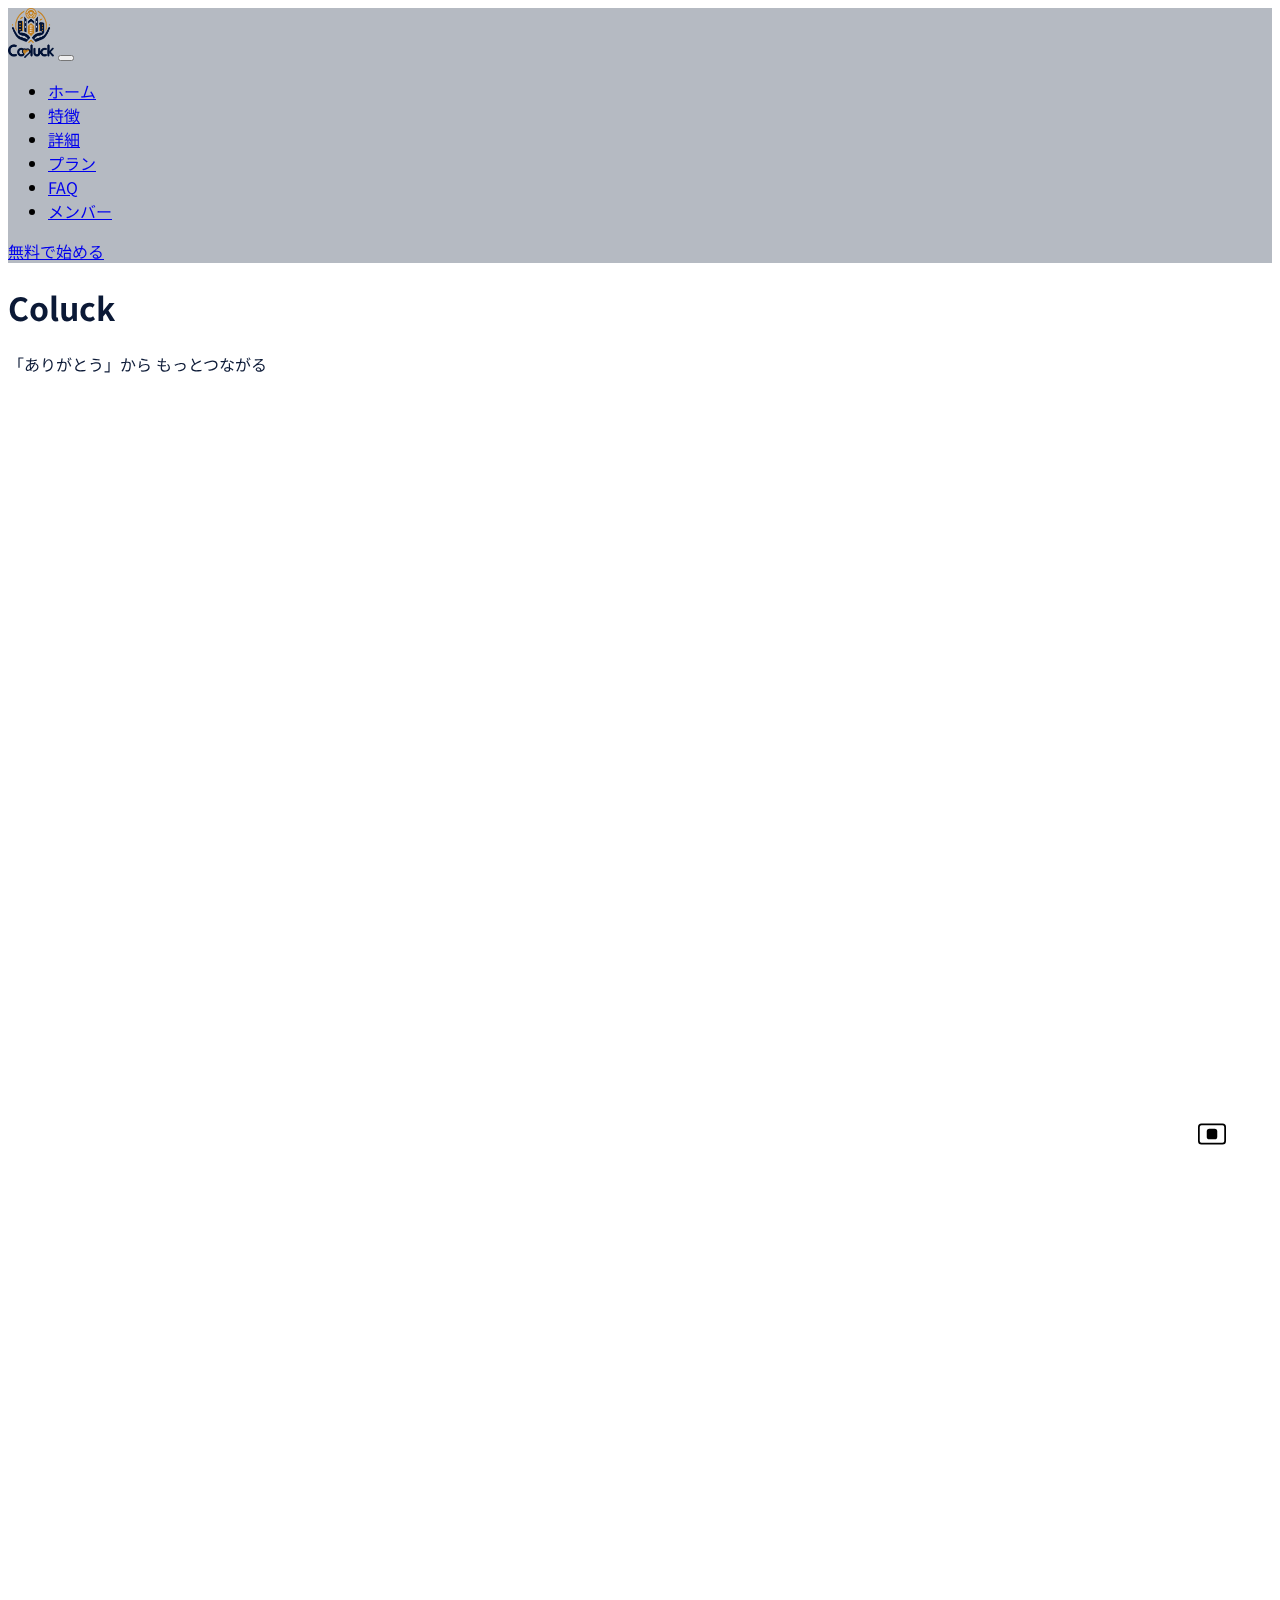
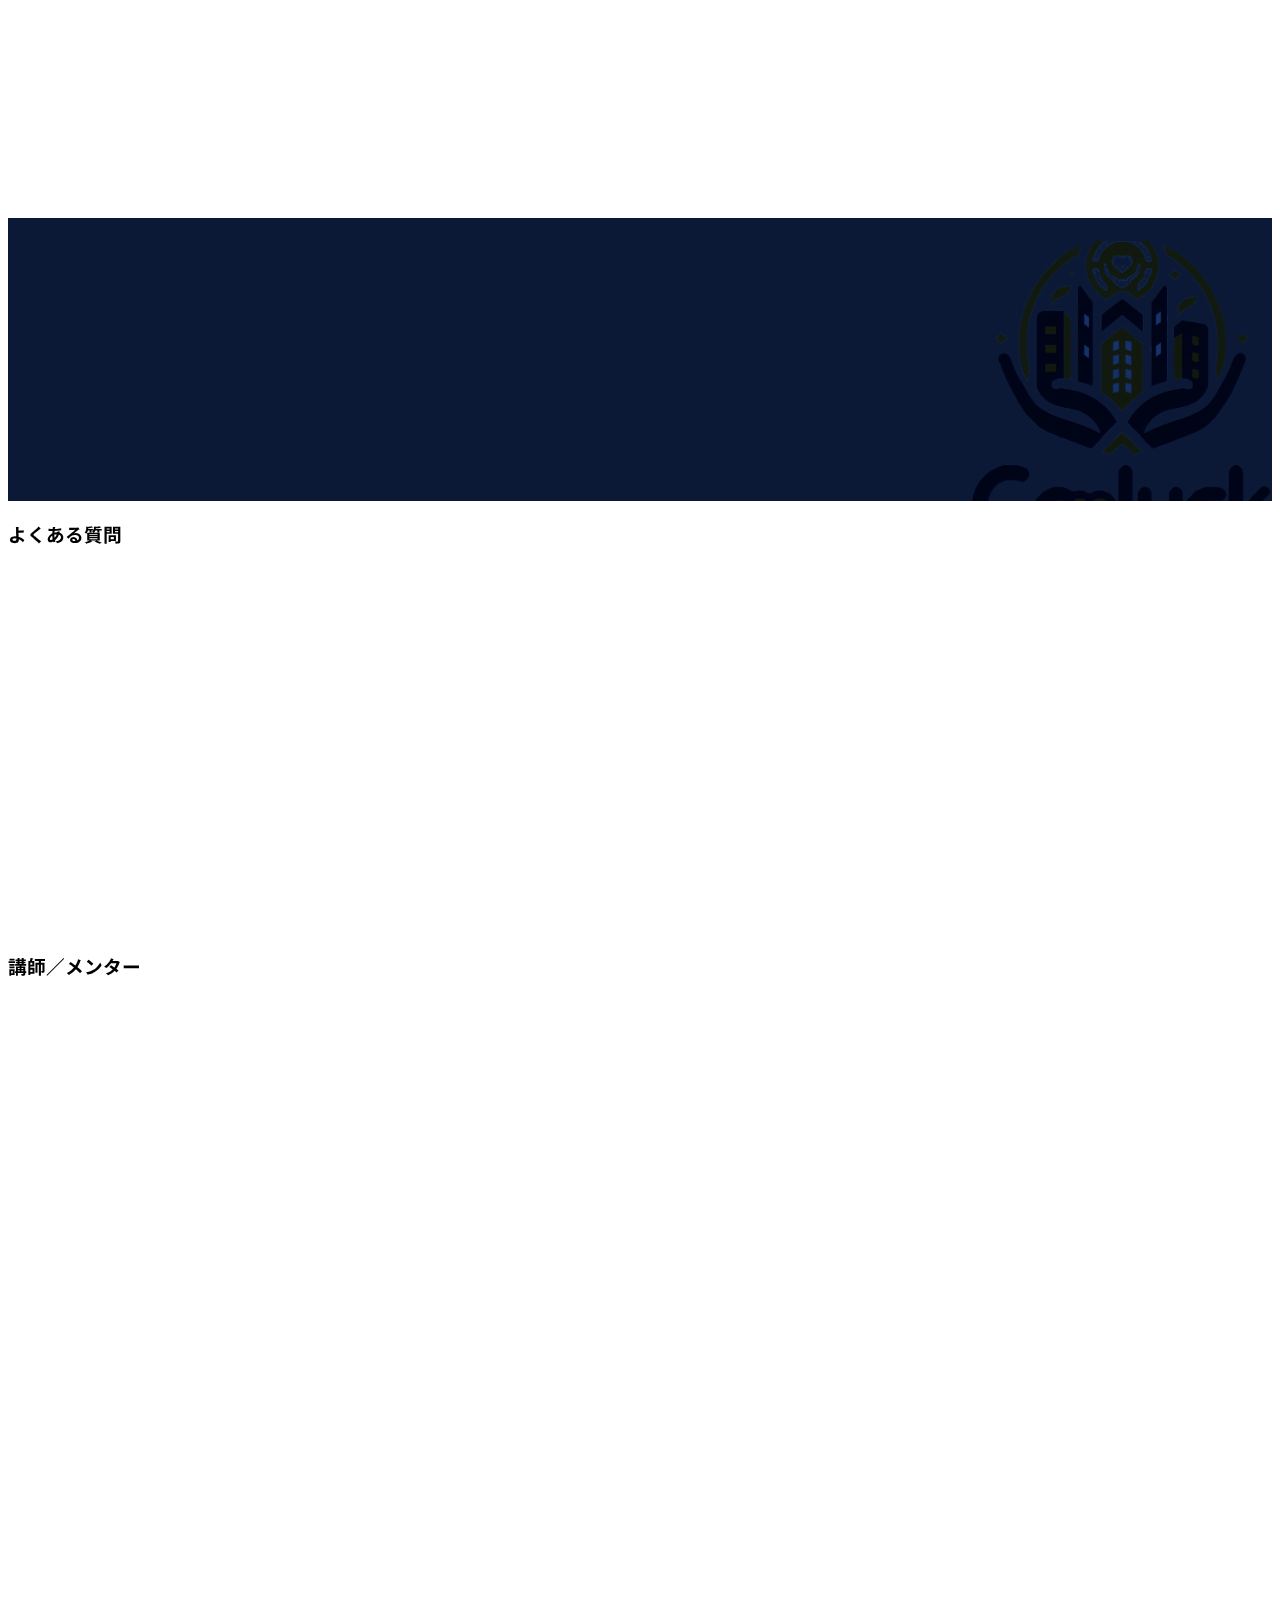
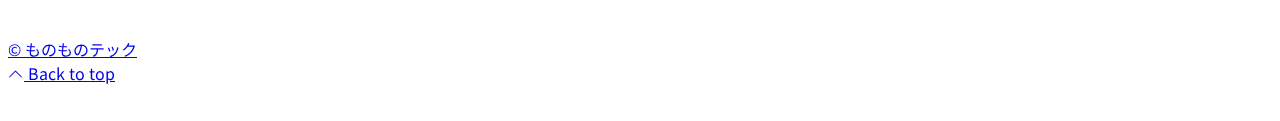
==== index.html @ 4c118c37 "トップアップまで" ====
<!DOCTYPE html>
<html lang="jp" style="scroll-padding-top:50px;">
<head>
    <meta charset="UTF-8">
    <meta http-equiv="X-UA-Compatible" content="IE=edge">
    <meta name="viewport" content="width=device-width, initial-scale=1.0">
    <meta name="description" content="Coluckの紹介サイトです">
    <meta property="og:type" content="website">
    <meta property="og:url" content="https://kotmyn0812.github.io/coluck-lp-demo/">
    <meta property="og:title" content="Coluck">
    <meta property="og:description" content="Coluckの紹介サイトです">
    <meta property="og:image" content="">
    <title>Coluck</title>
    <link href="https://cdn.jsdelivr.net/npm/bootstrap@5.3.0/dist/css/bootstrap.min.css" rel="stylesheet" integrity="sha384-9ndCyUaIbzAi2FUVXJi0CjmCapSmO7SnpJef0486qhLnuZ2cdeRhO02iuK6FUUVM" crossorigin="anonymous">
    <link rel="stylesheet" href="https://cdn.jsdelivr.net/npm/bootstrap-icons@1.10.5/font/bootstrap-icons.css">
    <link rel="stylesheet" href="https://unpkg.com/aos@next/dist/aos.css">
    <link rel="stylesheet" href="./assets/css/index.css">
    <link rel="icon" href="./favicon.ico">
    <script src="./assets/js/common.js" defer></script>
</head>

<body>
    <header class="l-header"></header>

    <!-- HERO -->
    <section id="hero">
        <div class="video-wrapper">
            <video id="mainv" src="/assets/img/top_movie.mp4" autoplay loop muted playsinline></video>
            <div class="video-text" style="background-color: rgba(255, 255, 255, 0.3);">
                <div class="text-white vh-100 align-items-end d-flex">
                    <div class="container overflow-hidden">
                        <h1 class="p-mainv__ttl display-1">Coluck</h1>
                        <p class="p-mainv__lead lead">「ありがとう」から もっとつながる</p>
                        <div class="p-mainv__btn-inner">
                            <button class="p-mainv__btn" data-play><img src="/assets/img/stop.svg" alt="stop" width="28" height="28" data-btnimg></button>
                        </div>
                    </div>
                </div>
            </div>
        </div>
    </section>


    <!-- SHOWCASES -->
    <section class="bg-white py-5" id="showcases">
        <div class="container overflow-hidden">
            <div class="row align-items-center">
                <div class="col-lg-6 order-lg-1 text-center" data-aos="zoom-in-right">
                    <img class="img-fluid" src="/assets/img/app_profile.png" width="200" height="398" decoding="async">
                </div>
                <div class="col-lg-6 order-lg-2" data-aos="fade-left">
                    <h2 class="p-ttl2">特徴<span class="p-ttl2__en">Features</span></h2>
                    <ul>
                        <li>簡単に「感謝」を伝えられる</li>
                        <li>もらって嬉しい</li>
                        <li>グル－プのみんなの動きが見える</li>
                    </ul>
                    <div class="">
                        <a href="./application.html" class="btn btn-top ">詳細ページへ</a>
                    </div>
                </div>
            </div>
        </div>
    </section>

    <!-- CTA -->
    <section class="bg-key py-5 p-app">
        <div class="container overflow-hidden" data-aos="zoom-in">
            <div class="row text-center">
                <div class="col">
                    <h2 class="py-5 text-white">アプリダウンロード</h2>
                    <div class="container">
                        <div class="row justify-content-center">
                            <div class="col-3"><i class="bi bi-apple fs-2 text-white"></i><p class="text-white">MacOS</p><a href="未設定" class="btn btn-outline-light">ダウンロード</a></div>
                            <div class="col-3"><i class="bi bi-windows fs-2 text-white"></i><p class="text-white">Windows</p><a href="未設定" class="btn btn-outline-light ">ダウンロード</a></div>
                        </div>
                    </div>
                </div>
            </div>
        </div>
    </section>

    <!-- FAQ -->
    <section class="bg-white py-5" id="faq">
        <div class="container overflow-hidden">
            <div class="row text-center">
                <h3 class="mb-4">よくある質問</h3>
            </div>
            <div class="row align-items-center">
                <div class="col-lg-5 mb-3" data-aos="zoom-in-right">
                    <img class="img-fluid" src="https://doodleipsum.com/700x394/flat?i=bcfd79692eeea887b9f20887c5a3a401">
                </div>
                <div class="col-lg-7" data-aos="fade-left">
                    <div class="accordion" id="accordionFAQ">
                        <div class="accordion-item">
                            <h2 class="accordion-header" id="heading1">
                                <button class="accordion-button collapsed" type="button" data-bs-toggle="collapse" data-bs-target="#collapse1" aria-expanded="false" aria-controls="collapse1">
                                    <p>Q. コンテンツは最後まで無料で学習可能なのでしょうか？</p>
                                </button>
                            </h2>
                            <div id="collapse1" class="accordion-collapse collapse" aria-labelledby="heading1" data-bs-parent="#accordionFAQ">
                                <div class="accordion-body">
                                    A. 登録するだけで最後まで無料で学習できます。
                                </div>
                            </div>
                        </div>
                        <div class="accordion-item">
                            <h2 class="accordion-header" id="heading2">
                                <button class="accordion-button collapsed" type="button" data-bs-toggle="collapse" data-bs-target="#collapse2" aria-expanded="false" aria-controls="collapse2">
                                    <p>Q. 登録にはお金がかかりますか？</p>
                                </button>
                            </h2>
                            <div id="collapse2" class="accordion-collapse collapse" aria-labelledby="heading2" data-bs-parent="#accordionFAQ">
                                <div class="accordion-body">
                                    A. 登録は無料です。入会金や年会費などもかかりません。
                                </div>
                            </div>
                        </div>
                        <div class="accordion-item">
                            <h2 class="accordion-header" id="heading3">
                                <button class="accordion-button collapsed" type="button" data-bs-toggle="collapse" data-bs-target="#collapse3" aria-expanded="false" aria-controls="collapse3">
                                    <p>Q. このページは何ですか？</p>
                                </button>
                            </h2>
                            <div id="collapse3" class="accordion-collapse collapse" aria-labelledby="heading3" data-bs-parent="#accordionFAQ">
                                <div class="accordion-body">
                                    A. 「Bootstrap超入門」コンテンツのサンプルページです。学ぶことでこのページが最終的に作れるようになります。
                                </div>
                            </div>
                        </div>
                    </div>
                </div>
            </div>
        </div>
    </section>

    <!-- TEAM -->
    <section class="bg-light p-5" id="team">
        <div class="container overflow-hidden">
            <div class="row text-center">
                <h3 class="mb-4">講師／メンター</h3>
            </div>
            <div class="row text-center">
                <div class="col-md-6 col-lg-3 mb-3" data-aos="fade-up" data-aos-delay="0">
                    <div class="bg-white border shadow p-4 h-100">
                        <img class="rounded-circle mb-3" src="https://doodleipsum.com/700x700/avatar-4?bg=87CEEB&i=3c872b28d4577889c194cbc98b672696" width="80">
                        <p class="text-secondary fw-bold">佐藤 太郎</p>
                        <p class="border-bottom">チーフエンジニア</p>
                        <p>本ページはサンプルであり、サポートメンバーは架空の人物です。</p>
                    </div>
                </div>
                <div class="col-md-6 col-lg-3 mb-3" data-aos="fade-up" data-aos-delay="100">
                    <div class="bg-white border shadow p-4 h-100">
                        <img class="rounded-circle mb-3" src="https://doodleipsum.com/700x700/avatar-4?bg=87CEEB&i=8de3b58cab71e0ce7d1e1081418edb62" width="80">
                        <p class="text-secondary fw-bold">鈴木 太郎</p>
                        <p class="border-bottom">エンジニア</p>
                        <p>本ページはサンプルであり、サポートメンバーは架空の人物です。</p>
                    </div>
                </div>
                <div class="col-md-6 col-lg-3 mb-3" data-aos="fade-up" data-aos-delay="200">
                    <div class="bg-white border shadow p-4 h-100">
                        <img class="rounded-circle mb-3" src="https://doodleipsum.com/700x700/avatar-4?bg=87CEEB&i=58e15545cbaaccdde1e619aa57b6f85f" width="80">
                        <p class="text-secondary fw-bold">高橋 花子</p>
                        <p class="border-bottom">デザイナー</p>
                        <p>本ページはサンプルであり、サポートメンバーは架空の人物です。</p>
                    </div>
                </div>
                <div class="col-md-6 col-lg-3 mb-3" data-aos="fade-up" data-aos-delay="300">
                    <div class="bg-white border shadow p-4 h-100">
                        <img class="rounded-circle mb-3" src="https://doodleipsum.com/700x700/avatar-4?bg=87CEEB&i=be176fd7d38de78c85dbfba873eb723a" width="80">
                        <p class="text-secondary fw-bold">田中 太郎</p>
                        <p class="border-bottom">アシスタント</p>
                        <p>本ページはサンプルであり、サポートメンバーは架空の人物です。</p>
                    </div>
                </div>
            </div>
        </div>
    </section>

    <footer class="l-footer"></footer>

    <script src="https://cdn.jsdelivr.net/npm/bootstrap@5.3.0/dist/js/bootstrap.bundle.min.js" integrity="sha384-geWF76RCwLtnZ8qwWowPQNguL3RmwHVBC9FhGdlKrxdiJJigb/j/68SIy3Te4Bkz" crossorigin="anonymous"></script>
    <script src="https://unpkg.com/aos@next/dist/aos.js"></script>
    <script>
    AOS.init({
        duration: 1000,
        once: true,
    });
</script>
</body>
</html>
---- assets/css/index.css ----
@import url("https://fonts.googleapis.com/css2?family=Noto+Sans+JP:wght@300;400;500;600&family=Roboto:wght@300;400;500;700&display=swap");

:root {
  --keyFonts: "Noto Sans JP", sans-serif;
  --keyEnFonts: "Roboto", sans-serif;
  --keyColor: #0B1936;
  --keySubColor: #AF7D30;
}

body {
  font-family: var(--keyFonts);
}

.bg-key {
	background-color: var(--keyColor) !important;
}

/* header */
.l-header__nav {
	background-color: rgba(11, 25, 54, 0.3);
}
/* header */

/* top */
.video-wrapper{
	width: 100%;
	height: 100vh;
	position: relative;
	top: 0;
	left: 0;
	overflow: hidden;
}

.video-wrapper video{
	min-width: 100%;
	min-height: 100%;
	width: auto;
	height: auto;
	position: absolute;
	top: 50%;
	left: 50%;
	transform: translateX(-50%) translateY(-50%);
}

.video-text {
	width: 100%;
	height: 100%;
	position: absolute;
}

.p-mainv__ttl {
	font-weight: bold;
	color: var(--keyColor);
}

.p-mainv__lead {
	color: var(--keyColor);
}

.p-mainv__btn-inner {
	position: absolute;
	bottom: 10px;
	right: 40px;
}

.p-mainv__btn {
	background-color: transparent;
	border: none;
}

.p-ttl2 {
	display: inline-block;
	position: relative;
	font-weight: bold;
	font-size: 40px;
}

.p-ttl2__en {
	font-weight: bold;
	color: #1B89EF;
	opacity: 0.2;
	font-size: 50px;
	font-family: var(--keyEnFonts);
	position: absolute;
	left: calc(100% - 20px);
	bottom: calc(100% - 40px);
}

.btn-top {
	background-color: var(--keyColor);
	color: #fff;
	border: var(--keyColor) 1px solid;

	&:hover {
		border: var(--keyColor) 1px solid;
		color: var(--keyColor);
		background-color: #fff;
	}
}

.p-app {
	position: relative;
	overflow: hidden;

	&::after {
		position: absolute;
		bottom: -40px;
		mix-blend-mode: overlay;
		right: 0;
		display: block;
		width: 300px;
		height: 300px;
		margin: auto;
		content: '';
		background: url("/assets/img/logo.png") center no-repeat;
		background-size: 100% auto;
	}
}
/* top */
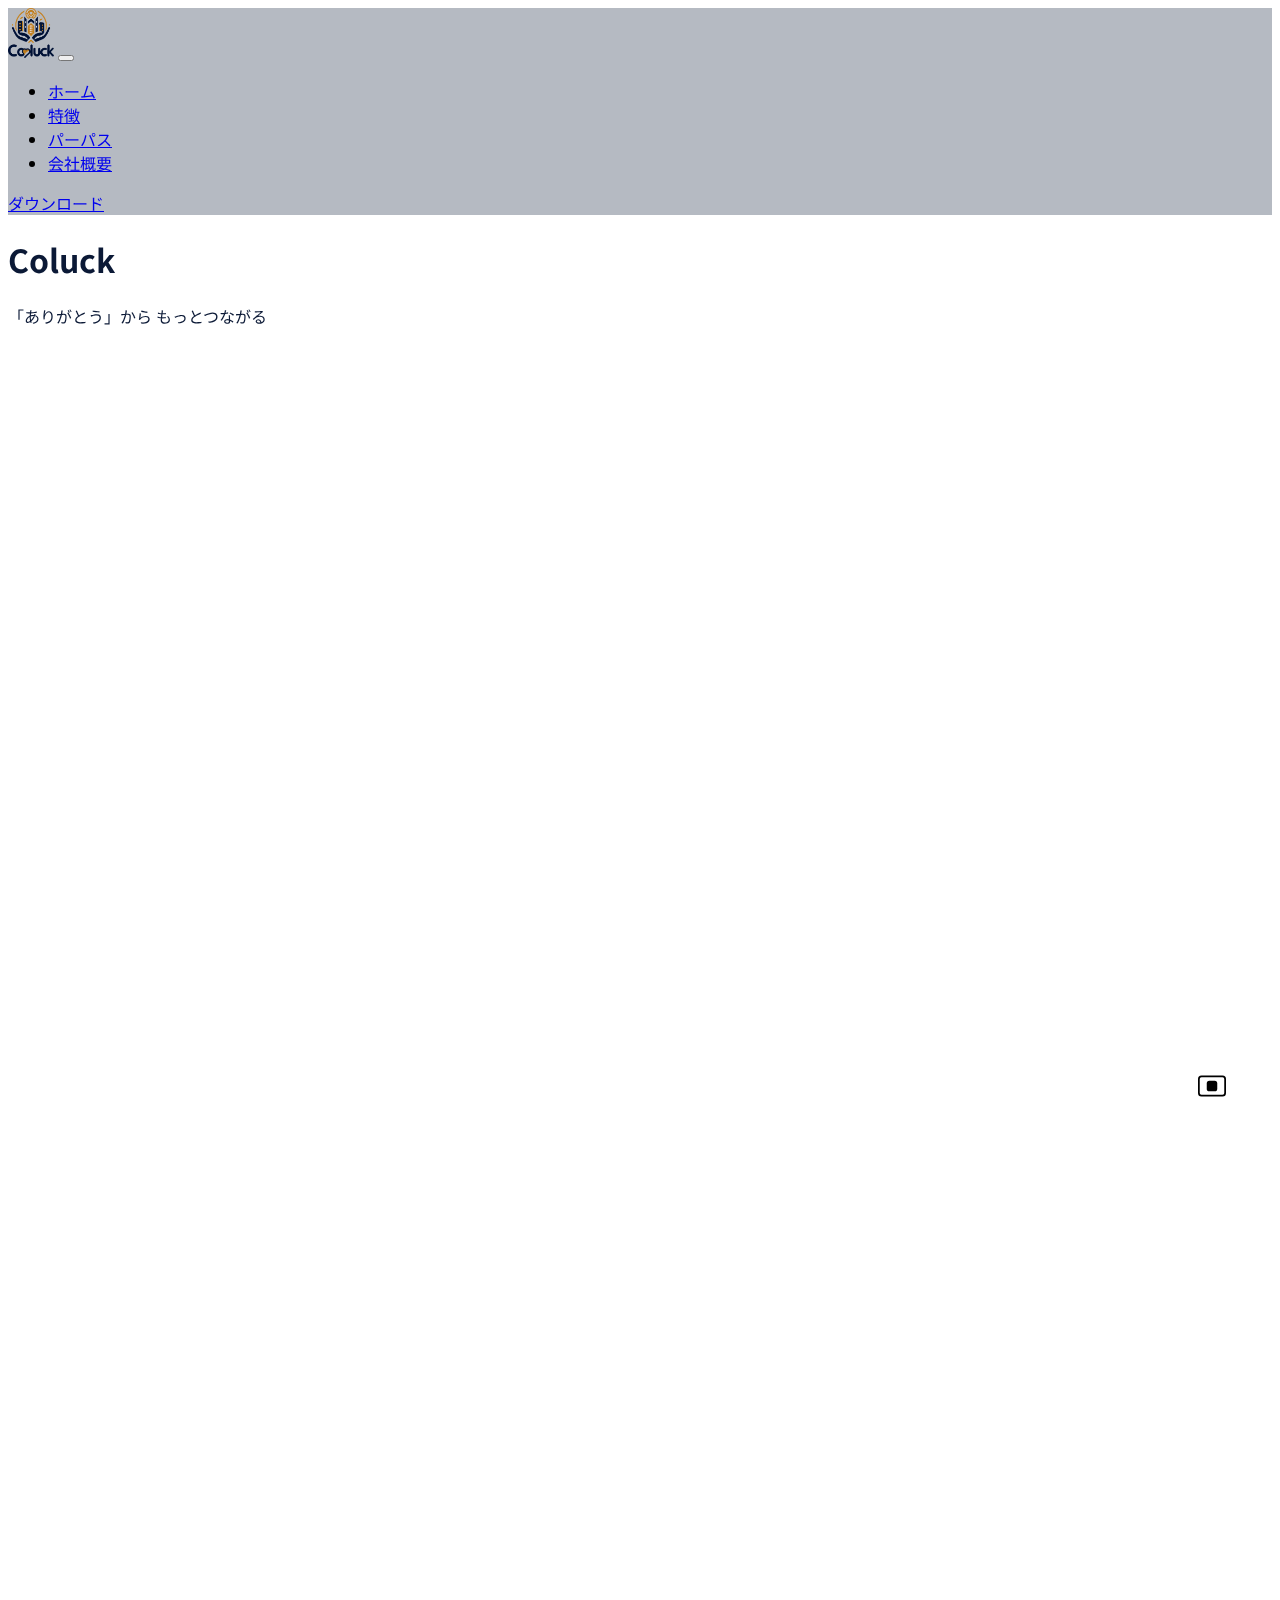
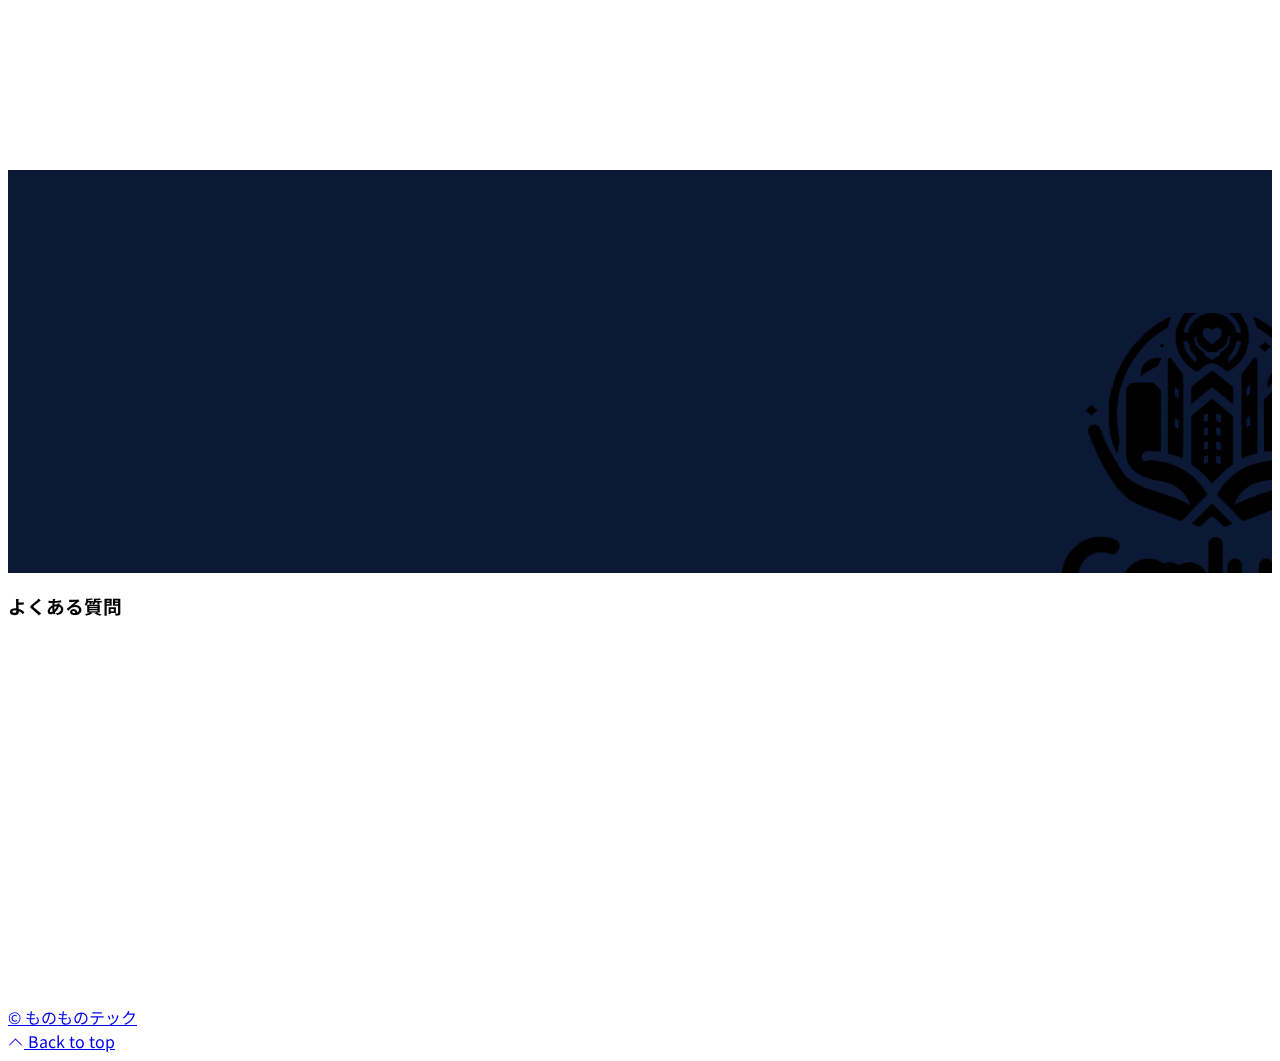
==== commit 5f7525f9: "header" ====
--- a/index.html
+++ b/index.html
@@ -64,7 +64,7 @@
     </section>
 
     <!-- CTA -->
-    <section class="bg-key py-5 p-app">
+    <section class="bg-key  p-app pt-0">
         <div class="container overflow-hidden" data-aos="zoom-in">
             <div class="row text-center">
                 <div class="col">
@@ -134,49 +134,6 @@
         </div>
     </section>
 
-    <!-- TEAM -->
-    <section class="bg-light p-5" id="team">
-        <div class="container overflow-hidden">
-            <div class="row text-center">
-                <h3 class="mb-4">講師／メンター</h3>
-            </div>
-            <div class="row text-center">
-                <div class="col-md-6 col-lg-3 mb-3" data-aos="fade-up" data-aos-delay="0">
-                    <div class="bg-white border shadow p-4 h-100">
-                        <img class="rounded-circle mb-3" src="https://doodleipsum.com/700x700/avatar-4?bg=87CEEB&i=3c872b28d4577889c194cbc98b672696" width="80">
-                        <p class="text-secondary fw-bold">佐藤 太郎</p>
-                        <p class="border-bottom">チーフエンジニア</p>
-                        <p>本ページはサンプルであり、サポートメンバーは架空の人物です。</p>
-                    </div>
-                </div>
-                <div class="col-md-6 col-lg-3 mb-3" data-aos="fade-up" data-aos-delay="100">
-                    <div class="bg-white border shadow p-4 h-100">
-                        <img class="rounded-circle mb-3" src="https://doodleipsum.com/700x700/avatar-4?bg=87CEEB&i=8de3b58cab71e0ce7d1e1081418edb62" width="80">
-                        <p class="text-secondary fw-bold">鈴木 太郎</p>
-                        <p class="border-bottom">エンジニア</p>
-                        <p>本ページはサンプルであり、サポートメンバーは架空の人物です。</p>
-                    </div>
-                </div>
-                <div class="col-md-6 col-lg-3 mb-3" data-aos="fade-up" data-aos-delay="200">
-                    <div class="bg-white border shadow p-4 h-100">
-                        <img class="rounded-circle mb-3" src="https://doodleipsum.com/700x700/avatar-4?bg=87CEEB&i=58e15545cbaaccdde1e619aa57b6f85f" width="80">
-                        <p class="text-secondary fw-bold">高橋 花子</p>
-                        <p class="border-bottom">デザイナー</p>
-                        <p>本ページはサンプルであり、サポートメンバーは架空の人物です。</p>
-                    </div>
-                </div>
-                <div class="col-md-6 col-lg-3 mb-3" data-aos="fade-up" data-aos-delay="300">
-                    <div class="bg-white border shadow p-4 h-100">
-                        <img class="rounded-circle mb-3" src="https://doodleipsum.com/700x700/avatar-4?bg=87CEEB&i=be176fd7d38de78c85dbfba873eb723a" width="80">
-                        <p class="text-secondary fw-bold">田中 太郎</p>
-                        <p class="border-bottom">アシスタント</p>
-                        <p>本ページはサンプルであり、サポートメンバーは架空の人物です。</p>
-                    </div>
-                </div>
-            </div>
-        </div>
-    </section>
-
     <footer class="l-footer"></footer>
 
     <script src="https://cdn.jsdelivr.net/npm/bootstrap@5.3.0/dist/js/bootstrap.bundle.min.js" integrity="sha384-geWF76RCwLtnZ8qwWowPQNguL3RmwHVBC9FhGdlKrxdiJJigb/j/68SIy3Te4Bkz" crossorigin="anonymous"></script>
--- a/assets/css/index.css
+++ b/assets/css/index.css
@@ -101,12 +101,13 @@
 .p-app {
 	position: relative;
 	overflow: hidden;
+	padding-block: 60px;
 
 	&::after {
 		position: absolute;
 		bottom: -40px;
-		mix-blend-mode: overlay;
-		right: 0;
+		mix-blend-mode: color-burn;
+		right: -90px;
 		display: block;
 		width: 300px;
 		height: 300px;
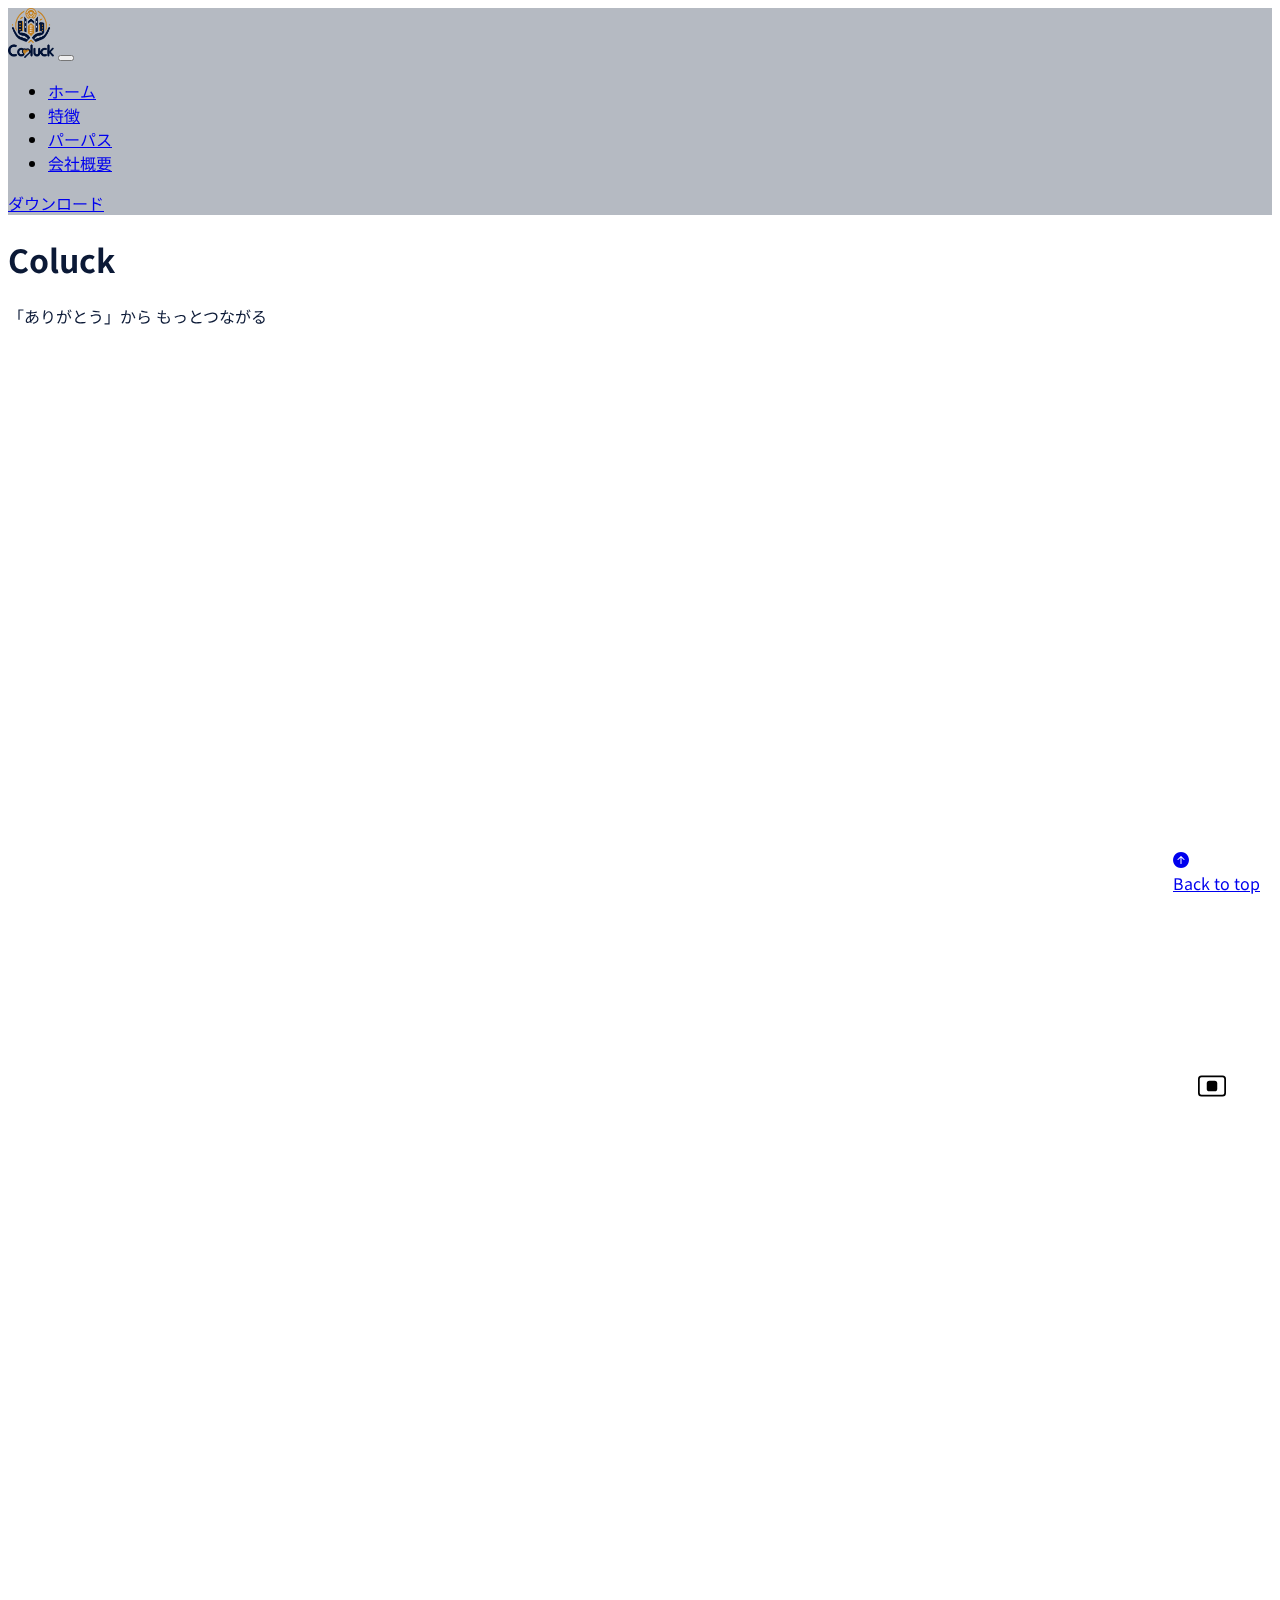
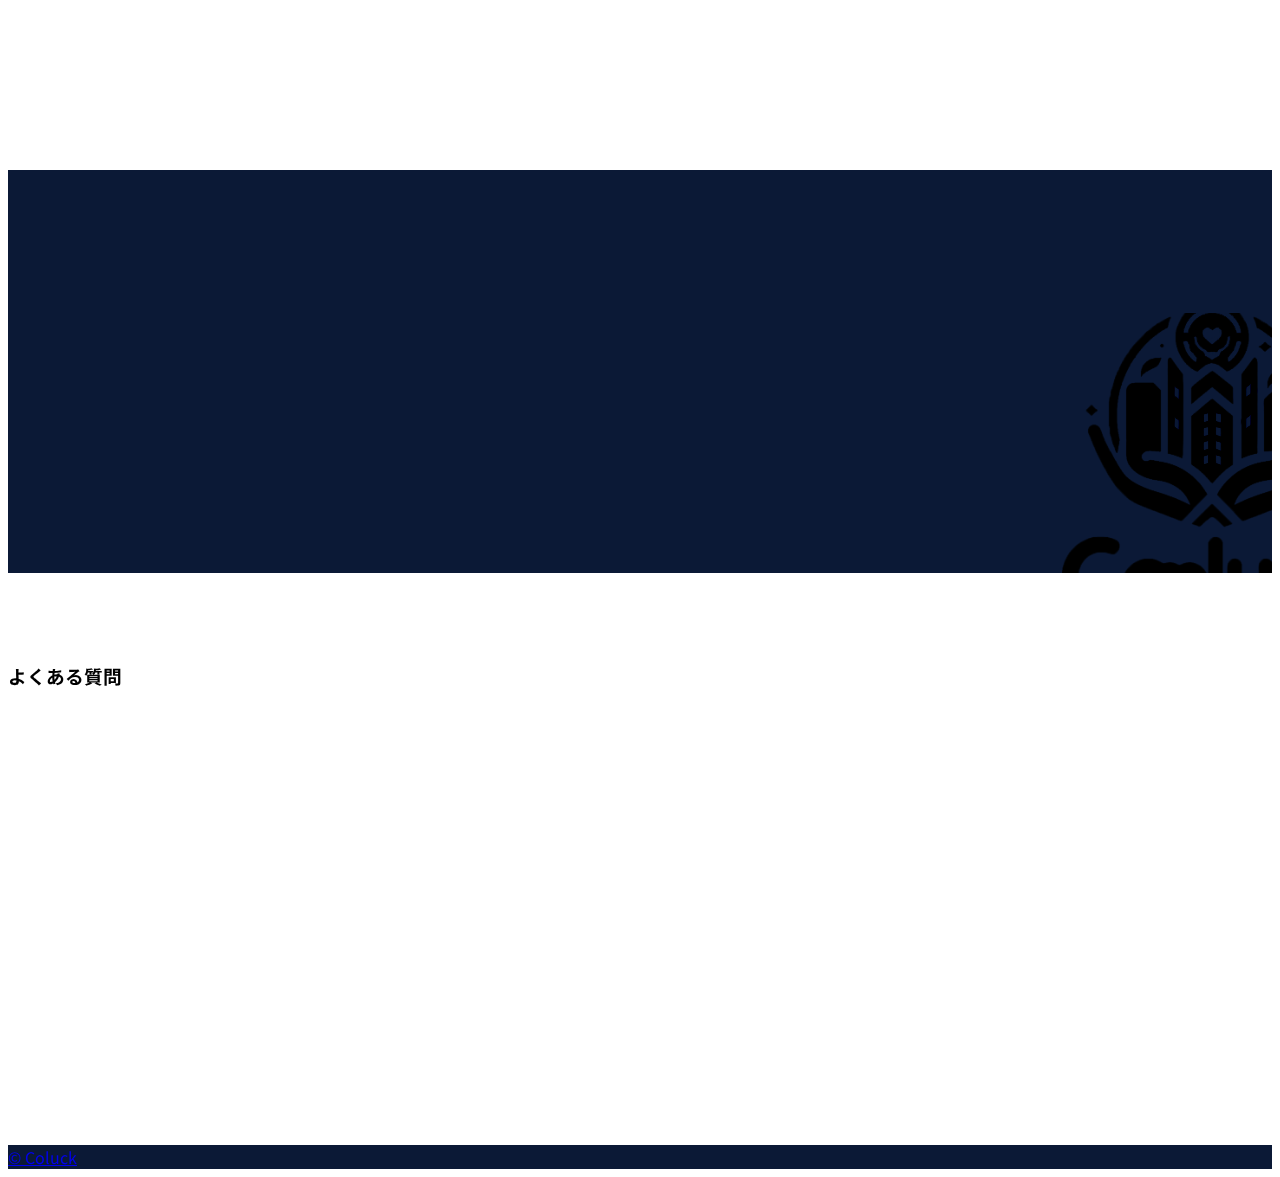
==== commit a20a9aff: "確認" ====
--- a/index.html
+++ b/index.html
@@ -81,7 +81,7 @@
     </section>
 
     <!-- FAQ -->
-    <section class="bg-white py-5" id="faq">
+    <section class="bg-white py-6" id="faq">
         <div class="container overflow-hidden">
             <div class="row text-center">
                 <h3 class="mb-4">よくある質問</h3>
--- a/assets/css/index.css
+++ b/assets/css/index.css
@@ -13,6 +13,10 @@
 
 .bg-key {
 	background-color: var(--keyColor) !important;
+}
+
+.py-6 {
+	padding-block: 70px;
 }
 
 /* header */
@@ -118,3 +122,18 @@
 	}
 }
 /* top */
+
+/* footer */
+.page-top_container {
+	position: relative;
+}
+.page-top {
+	position: fixed;
+	right: 20px;
+	bottom: 20px;
+
+	&.is-hide {
+
+	}
+}
+/* footer */
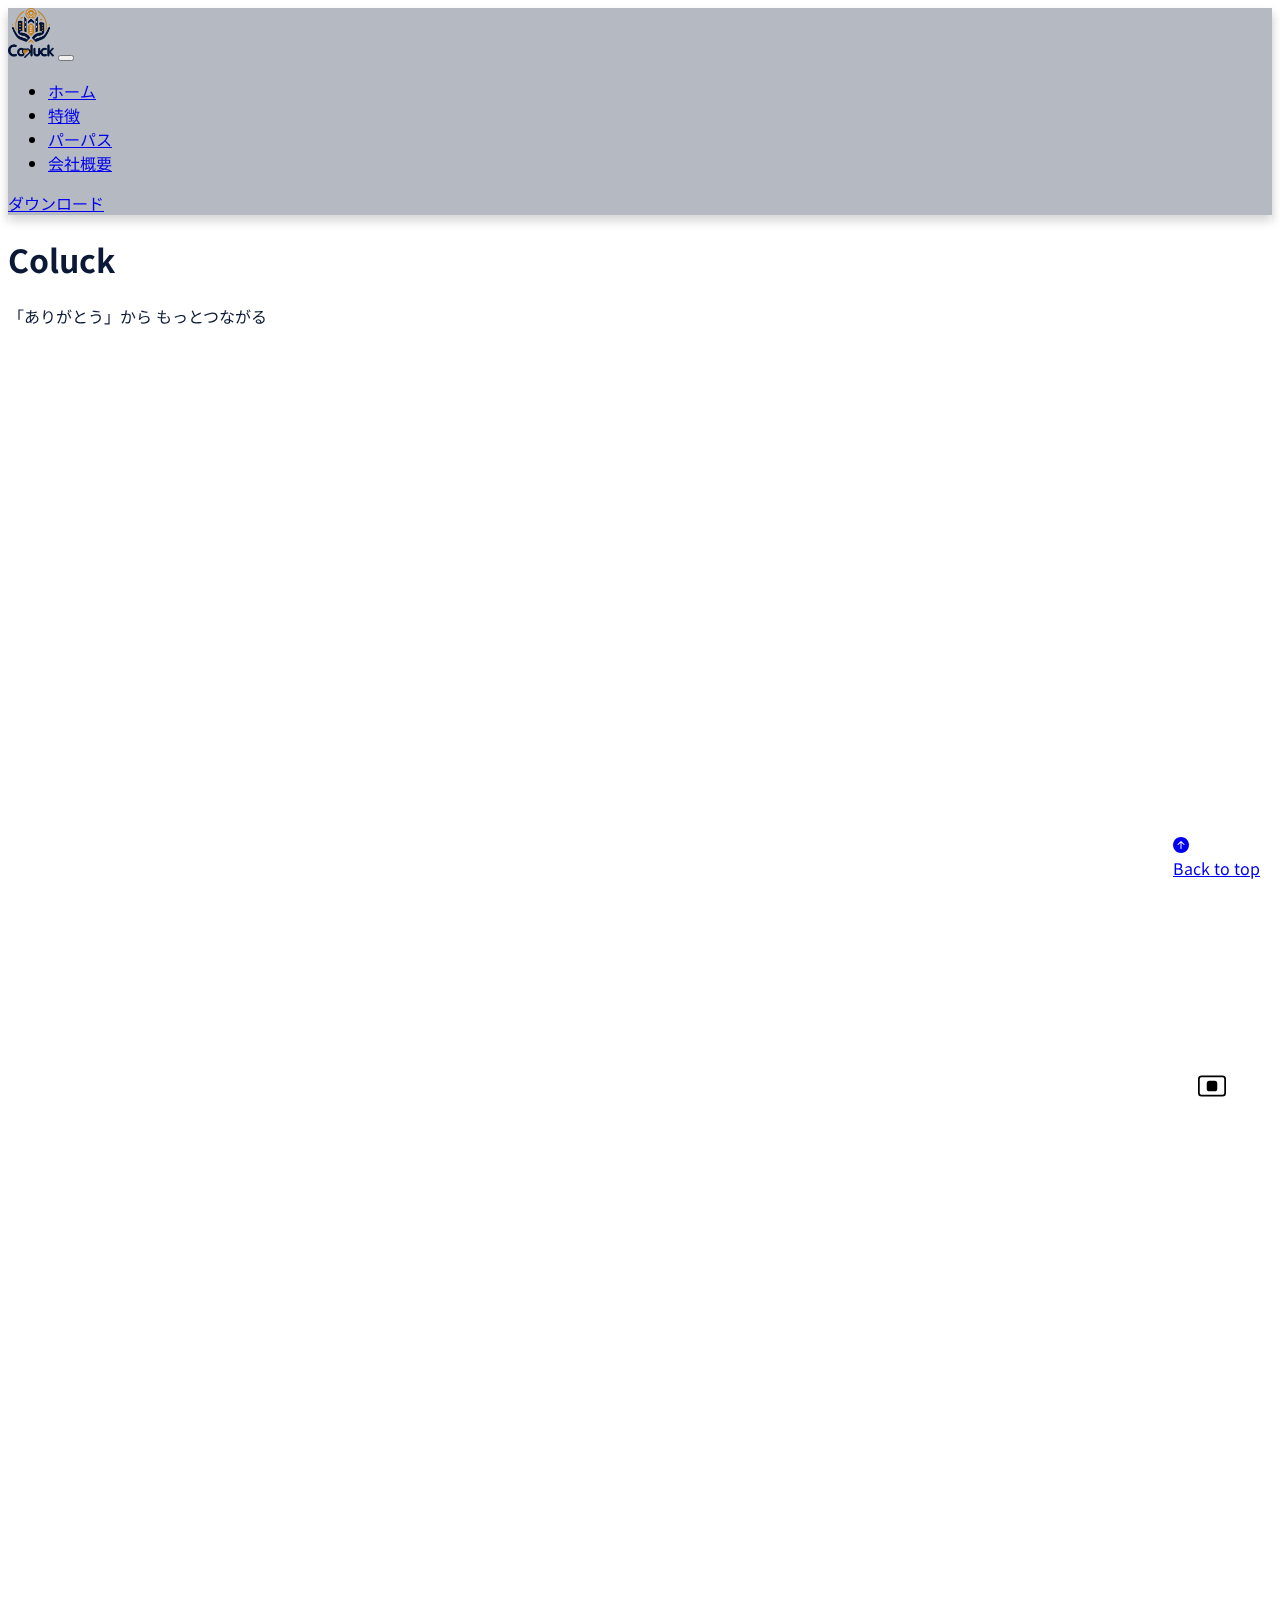
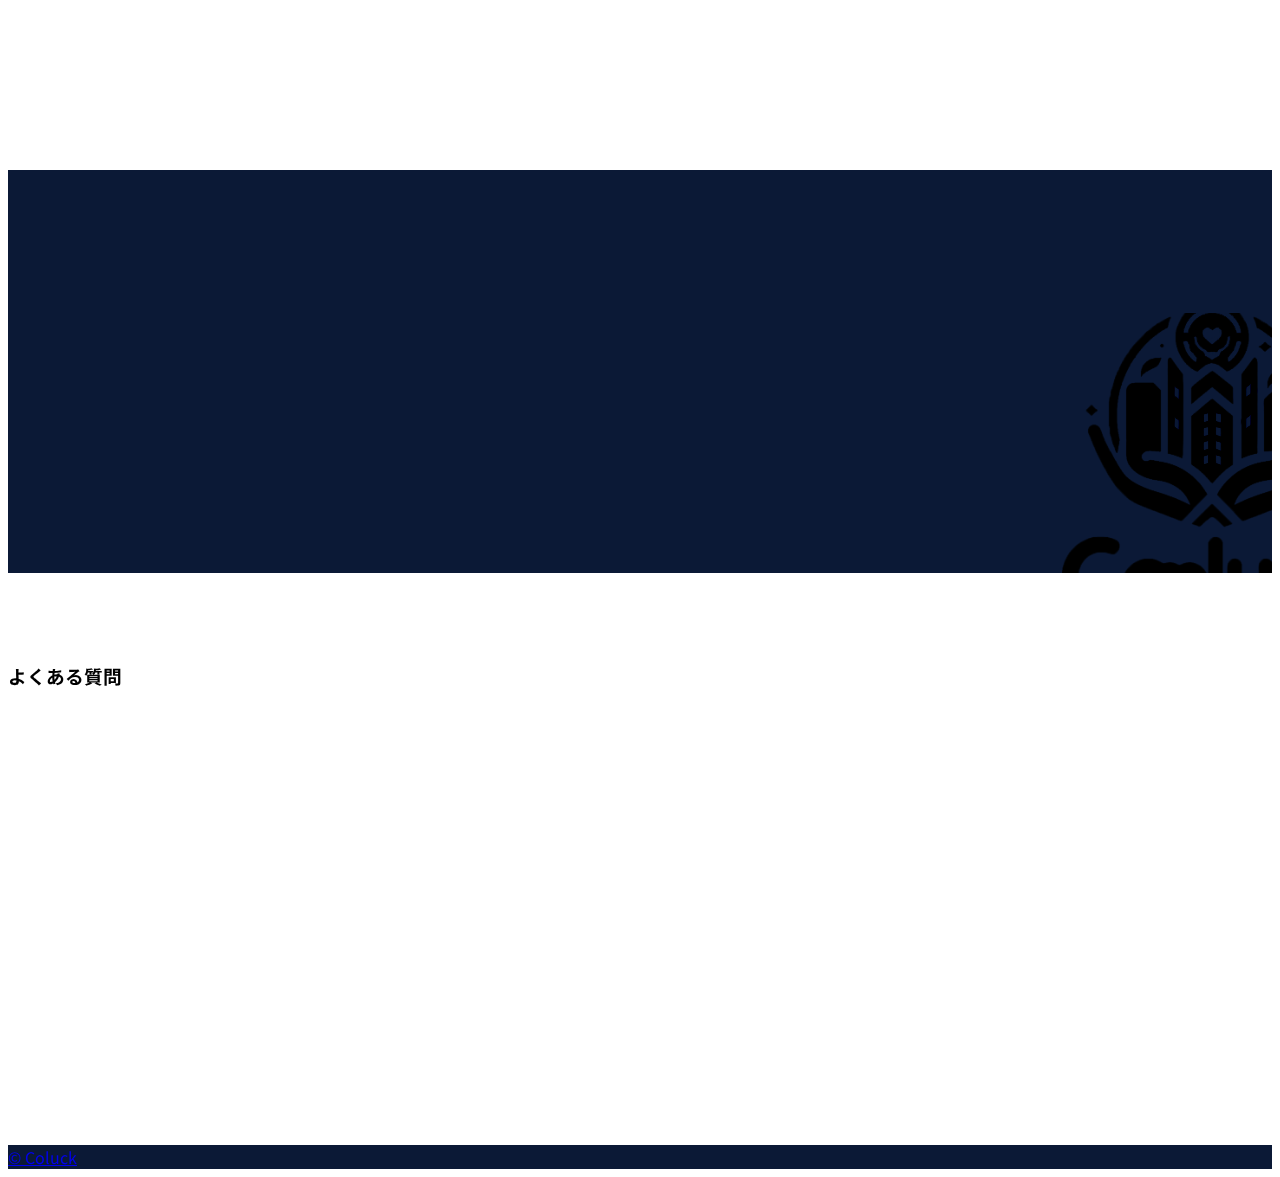
==== commit b69a9668: "動作確認" ====
--- a/index.html
+++ b/index.html
@@ -14,12 +14,12 @@
     <link href="https://cdn.jsdelivr.net/npm/bootstrap@5.3.0/dist/css/bootstrap.min.css" rel="stylesheet" integrity="sha384-9ndCyUaIbzAi2FUVXJi0CjmCapSmO7SnpJef0486qhLnuZ2cdeRhO02iuK6FUUVM" crossorigin="anonymous">
     <link rel="stylesheet" href="https://cdn.jsdelivr.net/npm/bootstrap-icons@1.10.5/font/bootstrap-icons.css">
     <link rel="stylesheet" href="https://unpkg.com/aos@next/dist/aos.css">
+    <link rel="icon" href="./favicon.ico">
     <link rel="stylesheet" href="./assets/css/index.css">
-    <link rel="icon" href="./favicon.ico">
     <script src="./assets/js/common.js" defer></script>
 </head>
 
-<body>
+<body id="top">
     <header class="l-header"></header>
 
     <!-- HERO -->
@@ -29,8 +29,8 @@
             <div class="video-text" style="background-color: rgba(255, 255, 255, 0.3);">
                 <div class="text-white vh-100 align-items-end d-flex">
                     <div class="container overflow-hidden">
-                        <h1 class="p-mainv__ttl display-1">Coluck</h1>
-                        <p class="p-mainv__lead lead">「ありがとう」から もっとつながる</p>
+                         <h1 class="p-mainv__ttl display-1">Coluck</h1>
+                        <p class="p-mainv__lead lead">「ありがとう」から もっとつながる </p>
                         <div class="p-mainv__btn-inner">
                             <button class="p-mainv__btn" data-play><img src="/assets/img/stop.svg" alt="stop" width="28" height="28" data-btnimg></button>
                         </div>
--- a/assets/css/index.css
+++ b/assets/css/index.css
@@ -3,8 +3,8 @@
 :root {
   --keyFonts: "Noto Sans JP", sans-serif;
   --keyEnFonts: "Roboto", sans-serif;
-  --keyColor: #0B1936;
-  --keySubColor: #AF7D30;
+  --keyColor: #0b1936;
+  --keySubColor: #af7d30;
 }
 
 body {
@@ -12,128 +12,130 @@
 }
 
 .bg-key {
-	background-color: var(--keyColor) !important;
+  background-color: var(--keyColor) !important;
 }
 
 .py-6 {
-	padding-block: 70px;
+  padding-block: 70px;
 }
 
 /* header */
+.l-header {
+  box-shadow: 0px 6px 9px 0px rgba(125, 125, 125, 0.45);
+}
 .l-header__nav {
-	background-color: rgba(11, 25, 54, 0.3);
+  background-color: rgba(11, 25, 54, 0.3);
 }
 /* header */
 
 /* top */
-.video-wrapper{
-	width: 100%;
-	height: 100vh;
-	position: relative;
-	top: 0;
-	left: 0;
-	overflow: hidden;
+.video-wrapper {
+  width: 100%;
+  height: 100vh;
+  position: relative;
+  top: 0;
+  left: 0;
+  overflow: hidden;
 }
 
-.video-wrapper video{
-	min-width: 100%;
-	min-height: 100%;
-	width: auto;
-	height: auto;
-	position: absolute;
-	top: 50%;
-	left: 50%;
-	transform: translateX(-50%) translateY(-50%);
+.video-wrapper video {
+  min-width: 100%;
+  min-height: 100%;
+  width: auto;
+  height: auto;
+  position: absolute;
+  top: 50%;
+  left: 50%;
+  transform: translateX(-50%) translateY(-50%);
 }
 
 .video-text {
-	width: 100%;
-	height: 100%;
-	position: absolute;
+  width: 100%;
+  height: 100%;
+  position: absolute;
 }
 
 .p-mainv__ttl {
-	font-weight: bold;
-	color: var(--keyColor);
+  font-weight: bold;
+  color: var(--keyColor);
 }
 
 .p-mainv__lead {
-	color: var(--keyColor);
+  color: var(--keyColor);
 }
 
 .p-mainv__btn-inner {
-	position: absolute;
-	bottom: 10px;
-	right: 40px;
+  position: absolute;
+  bottom: 10px;
+  right: 40px;
 }
 
 .p-mainv__btn {
-	background-color: transparent;
-	border: none;
+  background-color: transparent;
+  border: none;
 }
 
 .p-ttl2 {
-	display: inline-block;
-	position: relative;
-	font-weight: bold;
-	font-size: 40px;
+  display: inline-block;
+  position: relative;
+  font-weight: bold;
+  font-size: 40px;
 }
 
 .p-ttl2__en {
-	font-weight: bold;
-	color: #1B89EF;
-	opacity: 0.2;
-	font-size: 50px;
-	font-family: var(--keyEnFonts);
-	position: absolute;
-	left: calc(100% - 20px);
-	bottom: calc(100% - 40px);
+  font-weight: bold;
+  color: #1b89ef;
+  opacity: 0.2;
+  font-size: 50px;
+  font-family: var(--keyEnFonts);
+  position: absolute;
+  left: calc(100% - 20px);
+  bottom: calc(100% - 40px);
 }
 
 .btn-top {
-	background-color: var(--keyColor);
-	color: #fff;
-	border: var(--keyColor) 1px solid;
+  background-color: var(--keyColor);
+  color: #fff;
+  border: var(--keyColor) 1px solid;
 
-	&:hover {
-		border: var(--keyColor) 1px solid;
-		color: var(--keyColor);
-		background-color: #fff;
-	}
+  &:hover {
+    border: var(--keyColor) 1px solid;
+    color: var(--keyColor);
+    background-color: #fff;
+  }
 }
 
 .p-app {
-	position: relative;
-	overflow: hidden;
-	padding-block: 60px;
+  position: relative;
+  overflow: hidden;
+  padding-block: 60px;
 
-	&::after {
-		position: absolute;
-		bottom: -40px;
-		mix-blend-mode: color-burn;
-		right: -90px;
-		display: block;
-		width: 300px;
-		height: 300px;
-		margin: auto;
-		content: '';
-		background: url("/assets/img/logo.png") center no-repeat;
-		background-size: 100% auto;
-	}
+  &::after {
+    position: absolute;
+    bottom: -40px;
+    mix-blend-mode: color-burn;
+    right: -90px;
+    display: block;
+    width: 300px;
+    height: 300px;
+    margin: auto;
+    content: "";
+    background: url("/assets/img/logo.png") center no-repeat;
+    background-size: 100% auto;
+  }
 }
 /* top */
 
 /* footer */
 .page-top_container {
-	position: relative;
+  position: relative;
 }
 .page-top {
-	position: fixed;
-	right: 20px;
-	bottom: 20px;
+  position: fixed;
+  right: 20px;
+  bottom: 20px;
 
-	&.is-hide {
-
-	}
+  &.is-hide {
+  }
 }
 /* footer */
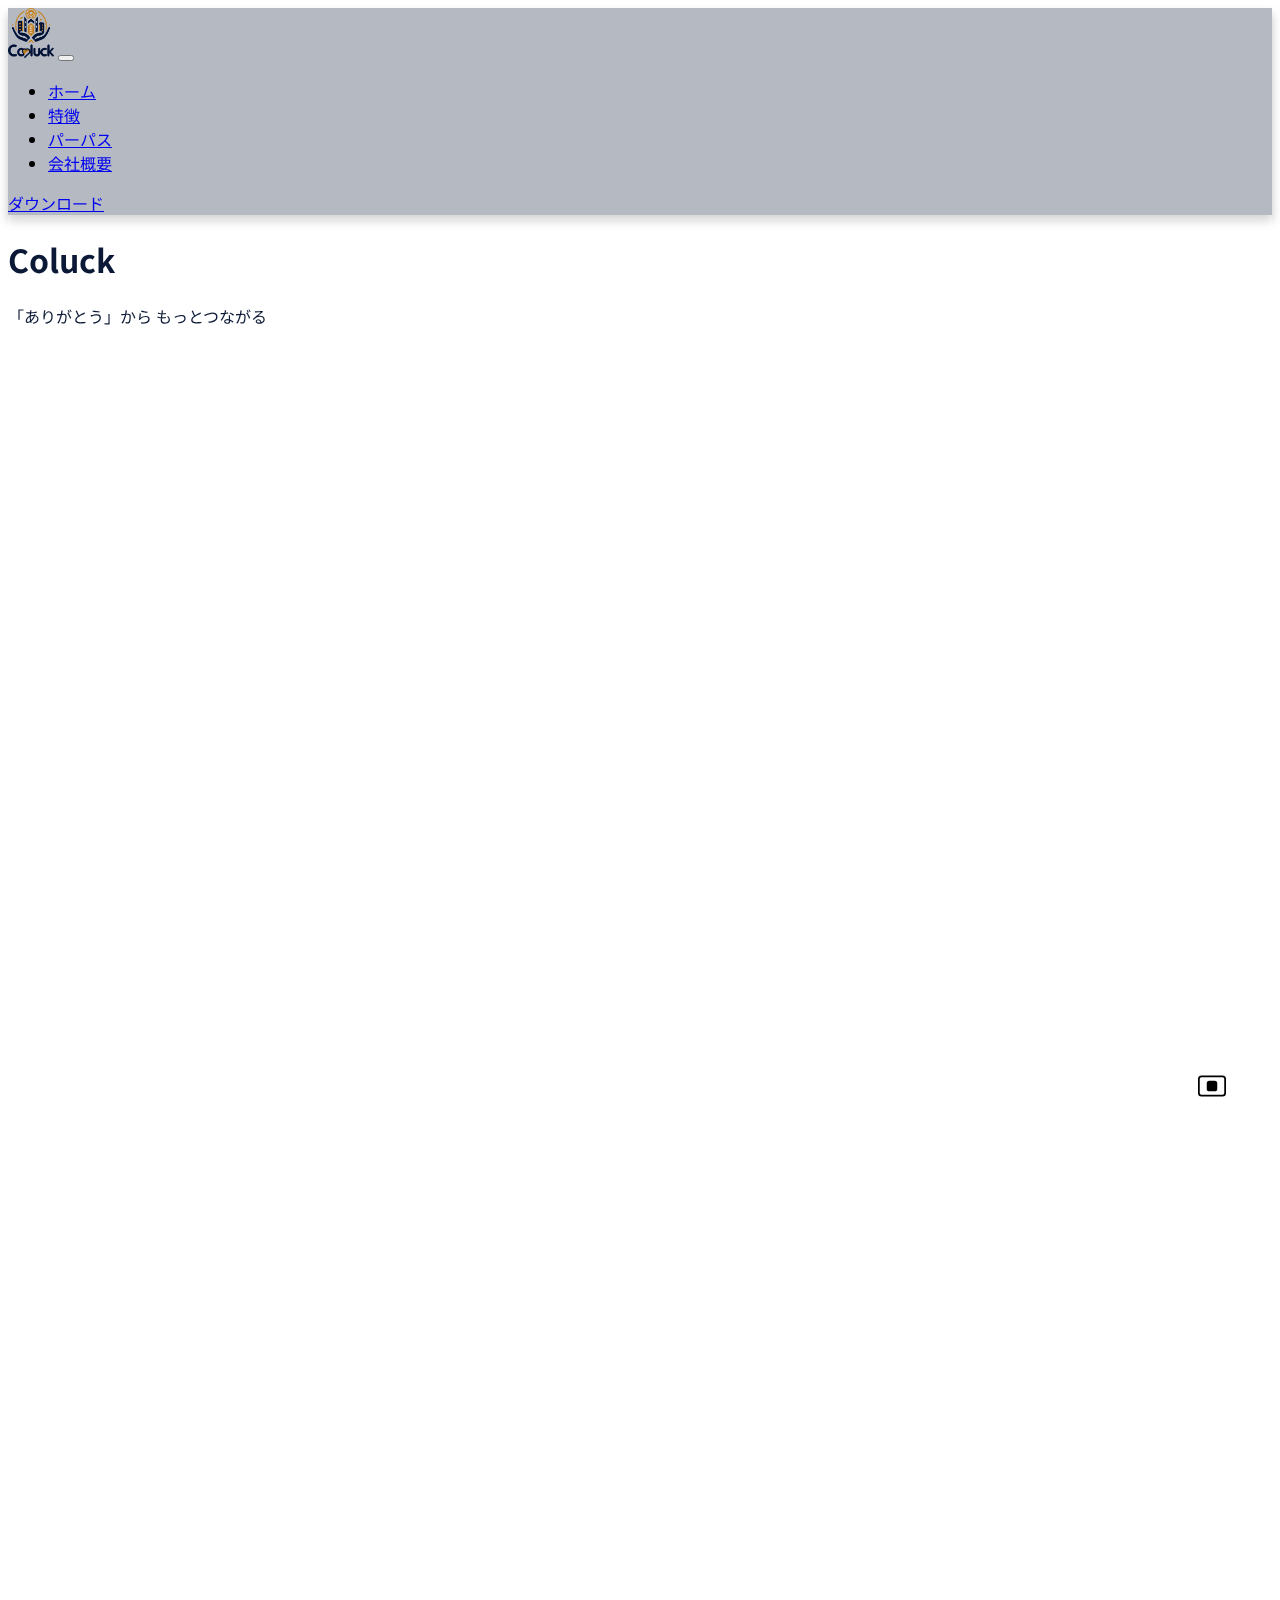
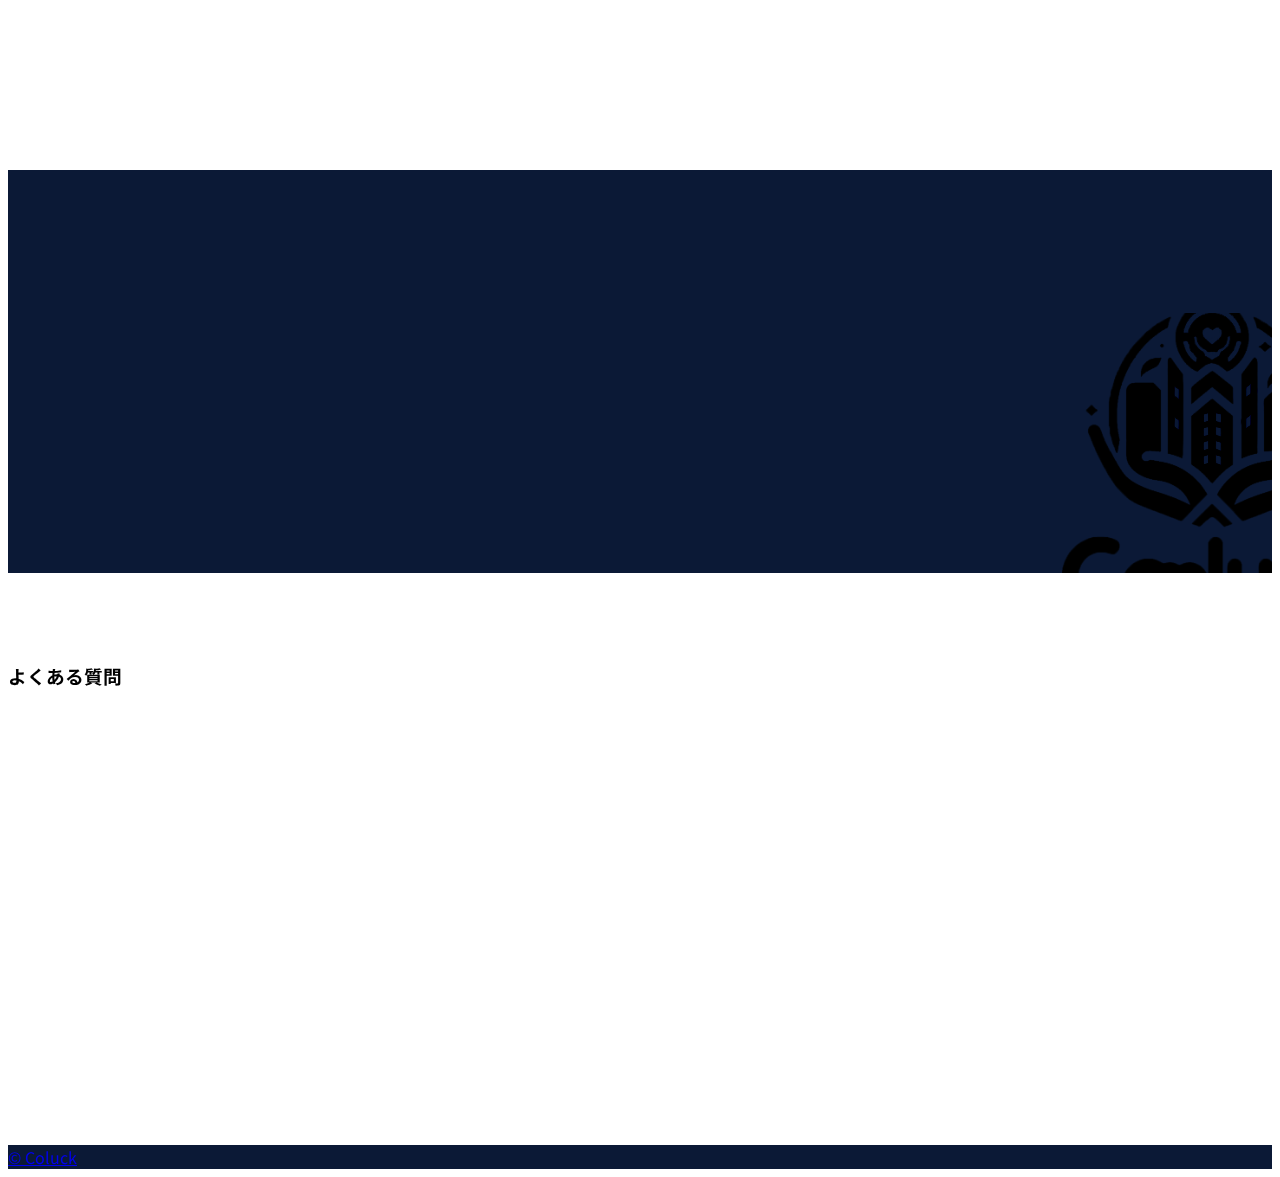
==== commit 31f04304: "確認" ====
--- a/index.html
+++ b/index.html
@@ -15,8 +15,8 @@
     <link rel="stylesheet" href="https://cdn.jsdelivr.net/npm/bootstrap-icons@1.10.5/font/bootstrap-icons.css">
     <link rel="stylesheet" href="https://unpkg.com/aos@next/dist/aos.css">
     <link rel="icon" href="./favicon.ico">
-    <link rel="stylesheet" href="./assets/css/index.css">
-    <script src="./assets/js/common.js" defer></script>
+    <link rel="stylesheet" href="/assets/css/index.css">
+    <script src="/assets/js/common.js" defer></script>
 </head>
 
 <body id="top">
--- a/assets/css/index.css
+++ b/assets/css/index.css
@@ -134,8 +134,12 @@
   position: fixed;
   right: 20px;
   bottom: 20px;
+	transition: all .3s ease-out;
+	opacity: 1;
 
   &.is-hide {
+		opacity: 0;
+		pointer-events: none;
   }
 }
 /* footer */
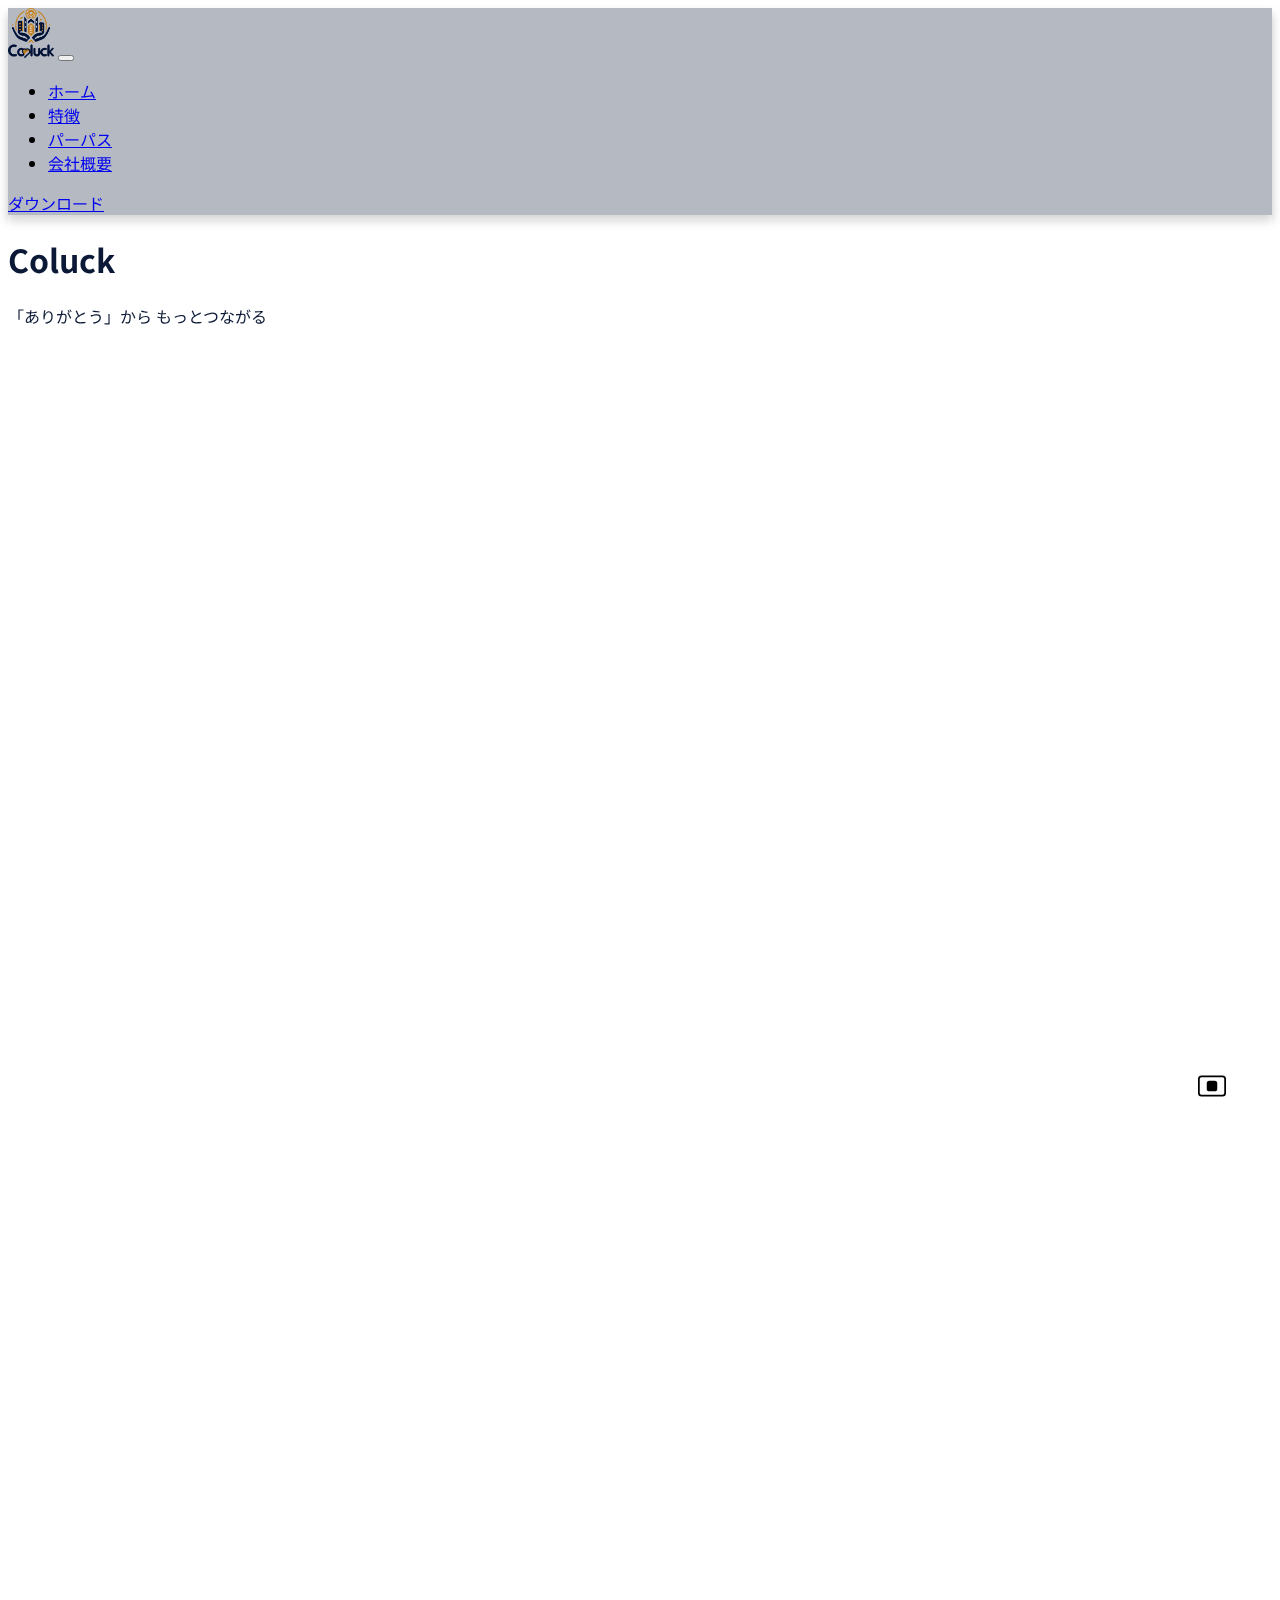
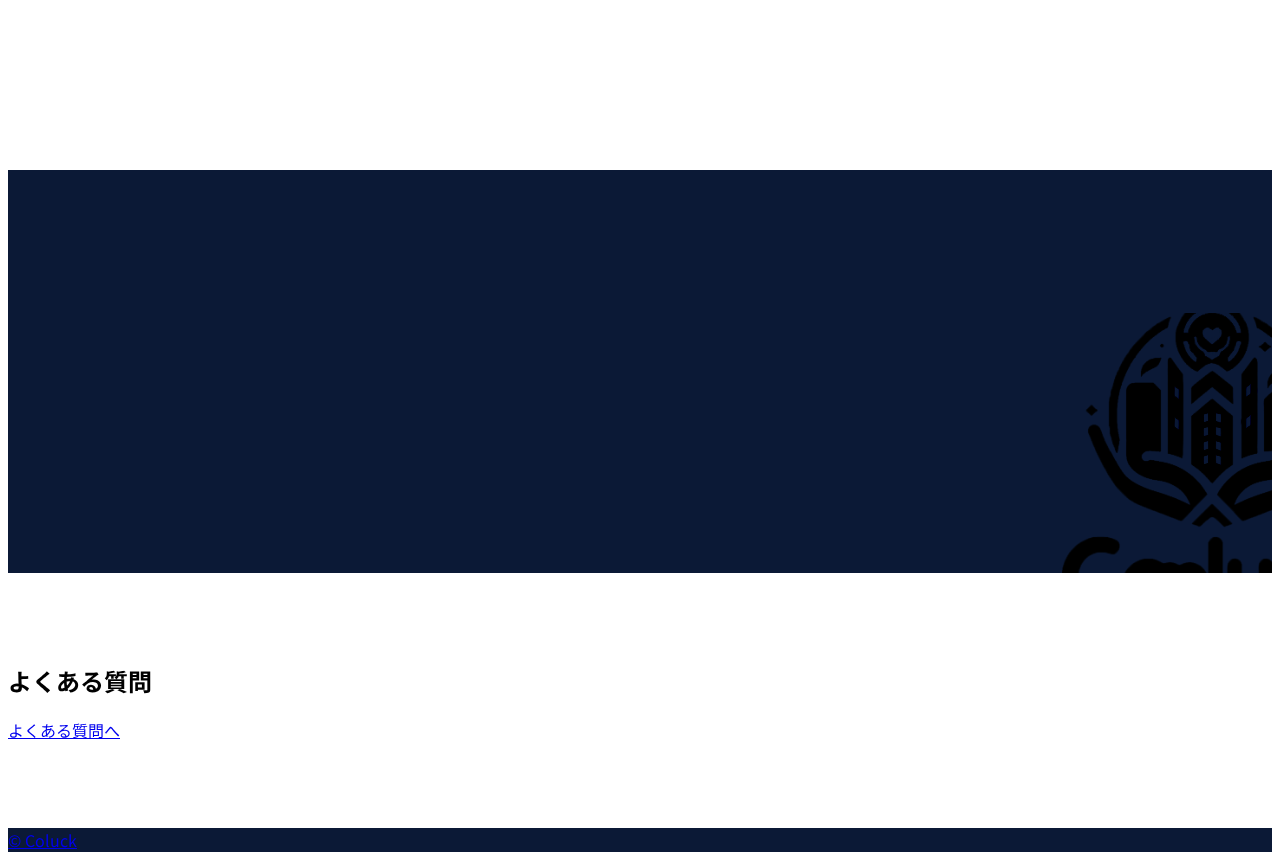
==== commit 346d7fee: "最新版" ====
--- a/index.html
+++ b/index.html
@@ -29,7 +29,7 @@
             <div class="video-text" style="background-color: rgba(255, 255, 255, 0.3);">
                 <div class="text-white vh-100 align-items-end d-flex">
                     <div class="container overflow-hidden">
-                         <h1 class="p-mainv__ttl display-1">Coluck</h1>
+                        <h1 class="p-mainv__ttl display-1">Coluck</h1>
                         <p class="p-mainv__lead lead">「ありがとう」から もっとつながる </p>
                         <div class="p-mainv__btn-inner">
                             <button class="p-mainv__btn" data-play><img src="/assets/img/stop.svg" alt="stop" width="28" height="28" data-btnimg></button>
@@ -39,7 +39,6 @@
             </div>
         </div>
     </section>
-
 
     <!-- SHOWCASES -->
     <section class="bg-white py-5" id="showcases">
@@ -71,8 +70,12 @@
                     <h2 class="py-5 text-white">アプリダウンロード</h2>
                     <div class="container">
                         <div class="row justify-content-center">
-                            <div class="col-3"><i class="bi bi-apple fs-2 text-white"></i><p class="text-white">MacOS</p><a href="未設定" class="btn btn-outline-light">ダウンロード</a></div>
-                            <div class="col-3"><i class="bi bi-windows fs-2 text-white"></i><p class="text-white">Windows</p><a href="未設定" class="btn btn-outline-light ">ダウンロード</a></div>
+                            <div class="col-3"><i class="bi bi-apple fs-2 text-white"></i>
+                                <p class="text-white">MacOS</p><a href="未設定" class="btn btn-outline-light">ダウンロード</a>
+                            </div>
+                            <div class="col-3"><i class="bi bi-windows fs-2 text-white"></i>
+                                <p class="text-white">Windows</p><a href="未設定" class="btn btn-outline-light ">ダウンロード</a>
+                            </div>
                         </div>
                     </div>
                 </div>
@@ -84,53 +87,10 @@
     <section class="bg-white py-6" id="faq">
         <div class="container overflow-hidden">
             <div class="row text-center">
-                <h3 class="mb-4">よくある質問</h3>
+                <h2 class="mb-4">よくある質問</h2>
             </div>
-            <div class="row align-items-center">
-                <div class="col-lg-5 mb-3" data-aos="zoom-in-right">
-                    <img class="img-fluid" src="https://doodleipsum.com/700x394/flat?i=bcfd79692eeea887b9f20887c5a3a401">
-                </div>
-                <div class="col-lg-7" data-aos="fade-left">
-                    <div class="accordion" id="accordionFAQ">
-                        <div class="accordion-item">
-                            <h2 class="accordion-header" id="heading1">
-                                <button class="accordion-button collapsed" type="button" data-bs-toggle="collapse" data-bs-target="#collapse1" aria-expanded="false" aria-controls="collapse1">
-                                    <p>Q. コンテンツは最後まで無料で学習可能なのでしょうか？</p>
-                                </button>
-                            </h2>
-                            <div id="collapse1" class="accordion-collapse collapse" aria-labelledby="heading1" data-bs-parent="#accordionFAQ">
-                                <div class="accordion-body">
-                                    A. 登録するだけで最後まで無料で学習できます。
-                                </div>
-                            </div>
-                        </div>
-                        <div class="accordion-item">
-                            <h2 class="accordion-header" id="heading2">
-                                <button class="accordion-button collapsed" type="button" data-bs-toggle="collapse" data-bs-target="#collapse2" aria-expanded="false" aria-controls="collapse2">
-                                    <p>Q. 登録にはお金がかかりますか？</p>
-                                </button>
-                            </h2>
-                            <div id="collapse2" class="accordion-collapse collapse" aria-labelledby="heading2" data-bs-parent="#accordionFAQ">
-                                <div class="accordion-body">
-                                    A. 登録は無料です。入会金や年会費などもかかりません。
-                                </div>
-                            </div>
-                        </div>
-                        <div class="accordion-item">
-                            <h2 class="accordion-header" id="heading3">
-                                <button class="accordion-button collapsed" type="button" data-bs-toggle="collapse" data-bs-target="#collapse3" aria-expanded="false" aria-controls="collapse3">
-                                    <p>Q. このページは何ですか？</p>
-                                </button>
-                            </h2>
-                            <div id="collapse3" class="accordion-collapse collapse" aria-labelledby="heading3" data-bs-parent="#accordionFAQ">
-                                <div class="accordion-body">
-                                    A. 「Bootstrap超入門」コンテンツのサンプルページです。学ぶことでこのページが最終的に作れるようになります。
-                                </div>
-                            </div>
-                        </div>
-                    </div>
-                </div>
-            </div>
+            <p class="text-center"><a href="未設定" class="btn btn-outline-dark ">よくある質問へ</a></p>
+
         </div>
     </section>
 
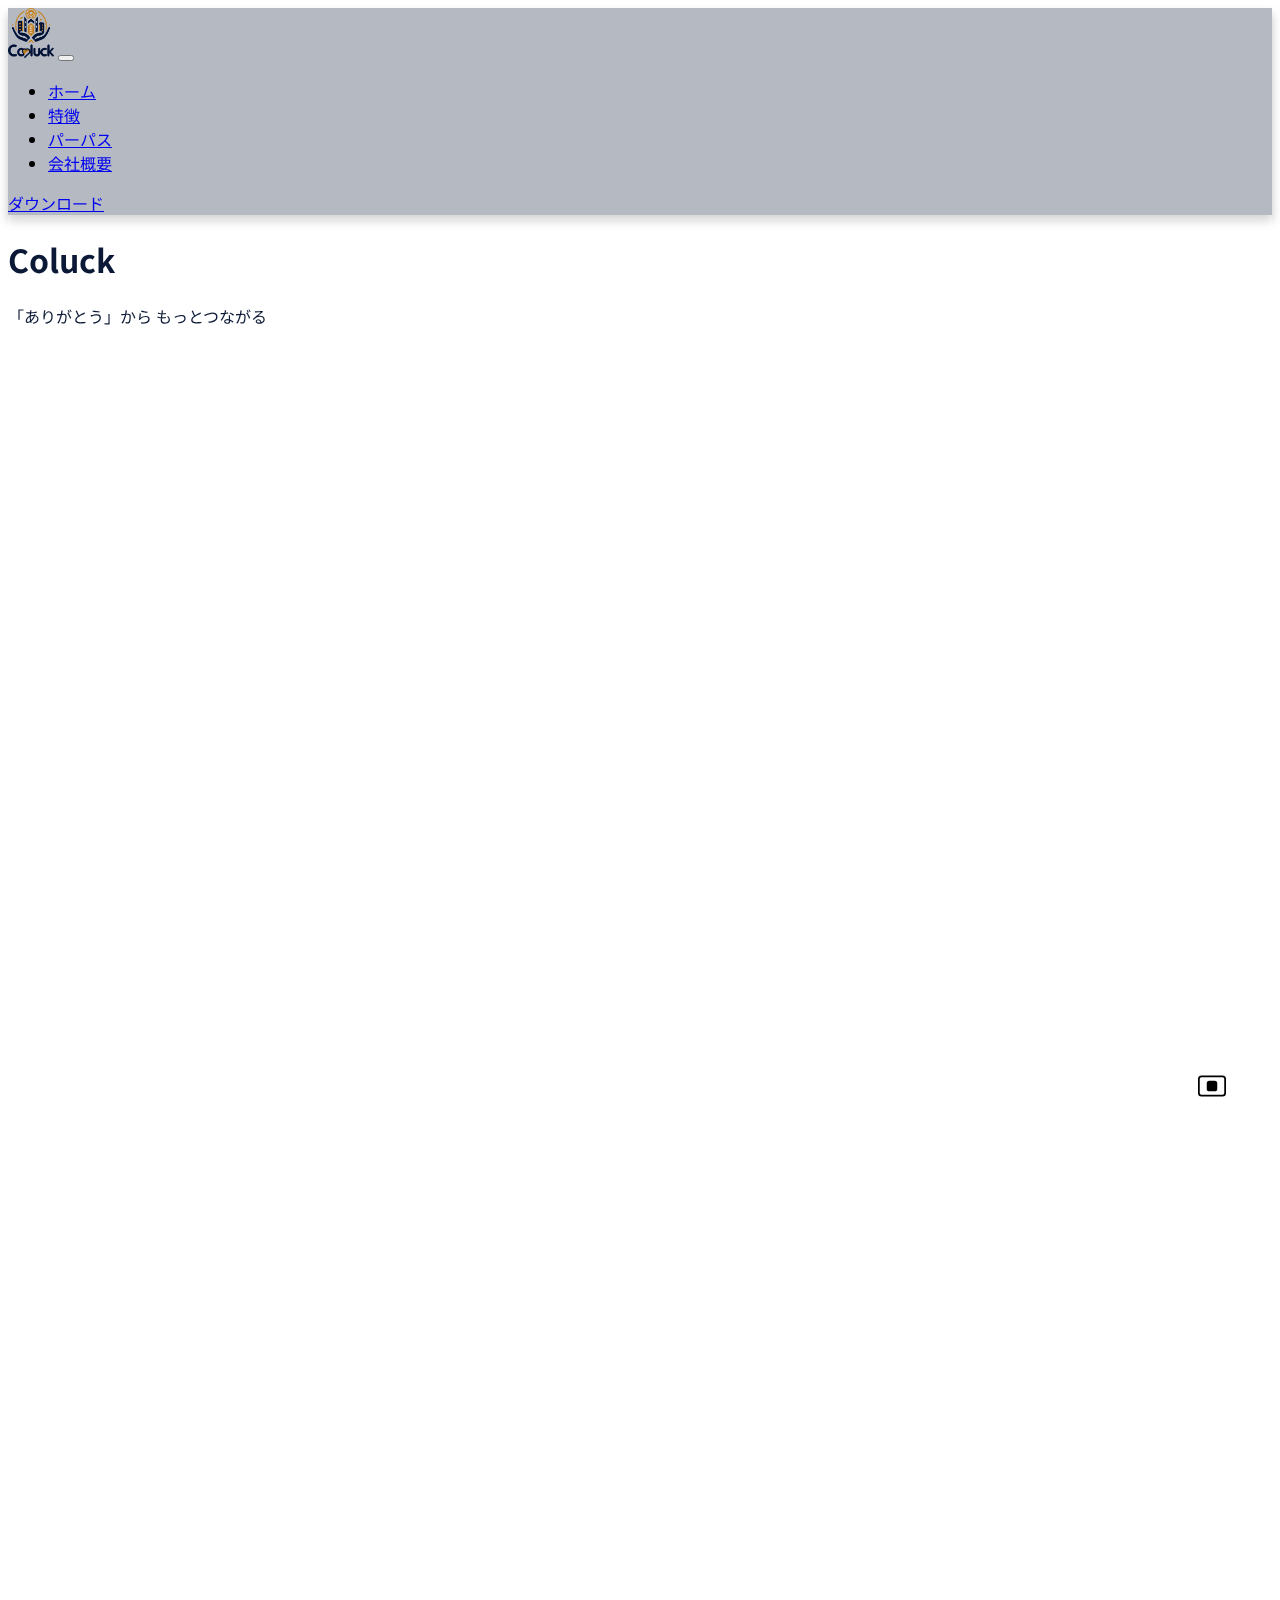
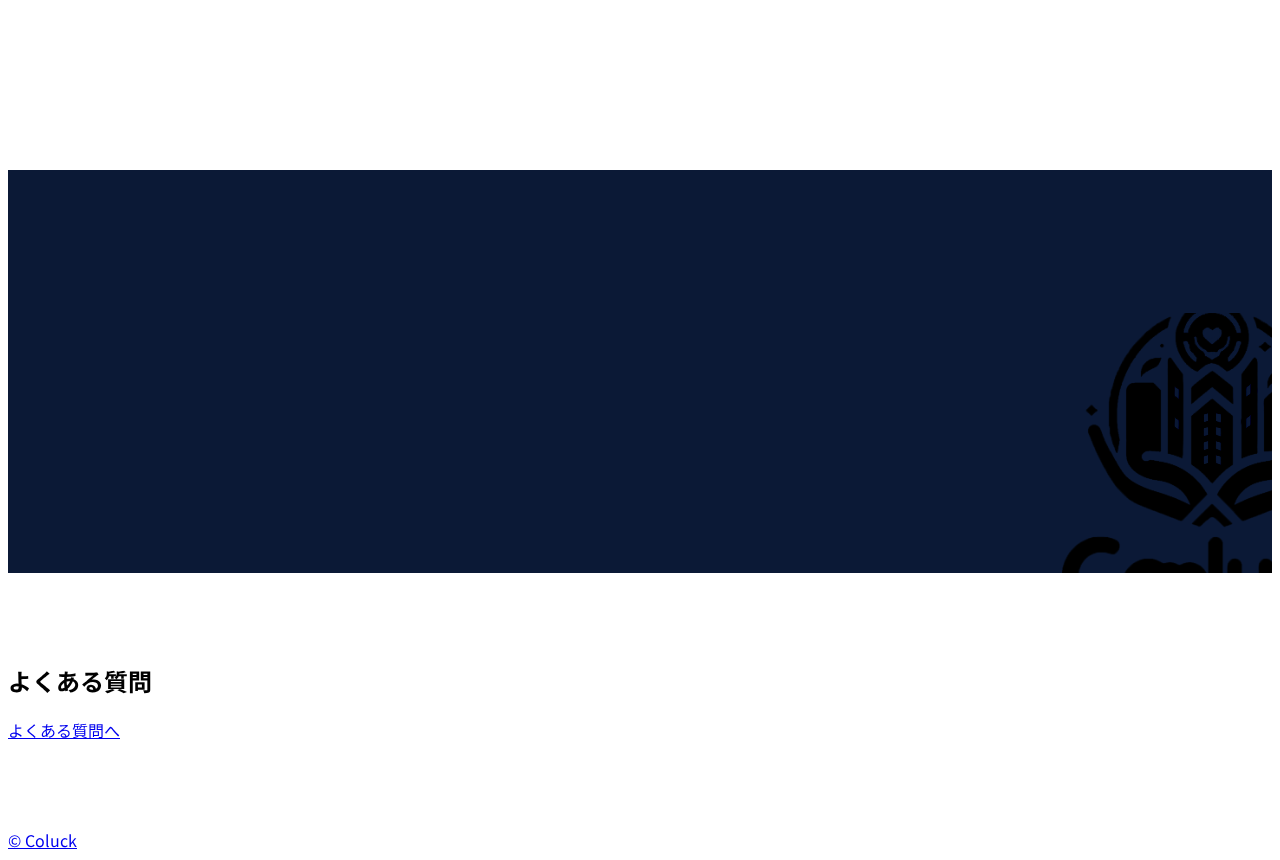
==== commit 4ab203c7: "よくある質問" ====
--- a/index.html
+++ b/index.html
@@ -15,8 +15,8 @@
     <link rel="stylesheet" href="https://cdn.jsdelivr.net/npm/bootstrap-icons@1.10.5/font/bootstrap-icons.css">
     <link rel="stylesheet" href="https://unpkg.com/aos@next/dist/aos.css">
     <link rel="icon" href="./favicon.ico">
-    <link rel="stylesheet" href="/assets/css/index.css">
-    <script src="/assets/js/common.js" defer></script>
+    <link rel="stylesheet" href="./index.css">
+    <script src="./common.js" defer></script>
 </head>
 
 <body id="top">
@@ -25,14 +25,14 @@
     <!-- HERO -->
     <section id="hero">
         <div class="video-wrapper">
-            <video id="mainv" src="/assets/img/top_movie.mp4" autoplay loop muted playsinline></video>
+            <video id="mainv" src="./top_movie.mp4" autoplay loop muted playsinline></video>
             <div class="video-text" style="background-color: rgba(255, 255, 255, 0.3);">
                 <div class="text-white vh-100 align-items-end d-flex">
                     <div class="container overflow-hidden">
                         <h1 class="p-mainv__ttl display-1">Coluck</h1>
                         <p class="p-mainv__lead lead">「ありがとう」から もっとつながる </p>
                         <div class="p-mainv__btn-inner">
-                            <button class="p-mainv__btn" data-play><img src="/assets/img/stop.svg" alt="stop" width="28" height="28" data-btnimg></button>
+                            <button class="p-mainv__btn" data-play><img src="./stop.svg" alt="stop" width="28" height="28" data-btnimg></button>
                         </div>
                     </div>
                 </div>
@@ -45,7 +45,7 @@
         <div class="container overflow-hidden">
             <div class="row align-items-center">
                 <div class="col-lg-6 order-lg-1 text-center" data-aos="zoom-in-right">
-                    <img class="img-fluid" src="/assets/img/app_profile.png" width="200" height="398" decoding="async">
+                    <img class="img-fluid" src="./app_profile.png" width="200" height="398" decoding="async">
                 </div>
                 <div class="col-lg-6 order-lg-2" data-aos="fade-left">
                     <h2 class="p-ttl2">特徴<span class="p-ttl2__en">Features</span></h2>
@@ -89,7 +89,7 @@
             <div class="row text-center">
                 <h2 class="mb-4">よくある質問</h2>
             </div>
-            <p class="text-center"><a href="未設定" class="btn btn-outline-dark ">よくある質問へ</a></p>
+            <p class="text-center"><a href="./question.html" class="btn btn-outline-dark ">よくある質問へ</a></p>
 
         </div>
     </section>
--- a/index.css
+++ b/index.css
@@ -0,0 +1,145 @@
+@import url("https://fonts.googleapis.com/css2?family=Noto+Sans+JP:wght@300;400;500;600&family=Roboto:wght@300;400;500;700&display=swap");
+
+:root {
+  --keyFonts: "Noto Sans JP", sans-serif;
+  --keyEnFonts: "Roboto", sans-serif;
+  --keyColor: #0b1936;
+  --keySubColor: #af7d30;
+}
+
+body {
+  font-family: var(--keyFonts);
+}
+
+.bg-key {
+  background-color: var(--keyColor) !important;
+}
+
+.py-6 {
+  padding-block: 70px;
+}
+
+/* header */
+.l-header {
+  box-shadow: 0px 6px 9px 0px rgba(125, 125, 125, 0.45);
+}
+.l-header__nav {
+  background-color: rgba(11, 25, 54, 0.3);
+}
+/* header */
+
+/* top */
+.video-wrapper {
+  width: 100%;
+  height: 100vh;
+  position: relative;
+  top: 0;
+  left: 0;
+  overflow: hidden;
+}
+
+.video-wrapper video {
+  min-width: 100%;
+  min-height: 100%;
+  width: auto;
+  height: auto;
+  position: absolute;
+  top: 50%;
+  left: 50%;
+  transform: translateX(-50%) translateY(-50%);
+}
+
+.video-text {
+  width: 100%;
+  height: 100%;
+  position: absolute;
+}
+
+.p-mainv__ttl {
+  font-weight: bold;
+  color: var(--keyColor);
+}
+
+.p-mainv__lead {
+  color: var(--keyColor);
+}
+
+.p-mainv__btn-inner {
+  position: absolute;
+  bottom: 10px;
+  right: 40px;
+}
+
+.p-mainv__btn {
+  background-color: transparent;
+  border: none;
+}
+
+.p-ttl2 {
+  display: inline-block;
+  position: relative;
+  font-weight: bold;
+  font-size: 40px;
+}
+
+.p-ttl2__en {
+  font-weight: bold;
+  color: #1b89ef;
+  opacity: 0.2;
+  font-size: 50px;
+  font-family: var(--keyEnFonts);
+  position: absolute;
+  left: calc(100% - 20px);
+  bottom: calc(100% - 40px);
+}
+
+.btn-top {
+  background-color: var(--keyColor);
+  color: #fff;
+  border: var(--keyColor) 1px solid;
+
+  &:hover {
+    border: var(--keyColor) 1px solid;
+    color: var(--keyColor);
+    background-color: #fff;
+  }
+}
+
+.p-app {
+  position: relative;
+  overflow: hidden;
+  padding-block: 60px;
+
+  &::after {
+    position: absolute;
+    bottom: -40px;
+    mix-blend-mode: color-burn;
+    right: -90px;
+    display: block;
+    width: 300px;
+    height: 300px;
+    margin: auto;
+    content: "";
+    background: url("./logo.png") center no-repeat;
+    background-size: 100% auto;
+  }
+}
+/* top */
+
+/* footer */
+.page-top_container {
+  position: relative;
+}
+.page-top {
+  position: fixed;
+  right: 20px;
+  bottom: 20px;
+	transition: all .3s ease-out;
+	opacity: 1;
+
+  &.is-hide {
+		opacity: 0;
+		pointer-events: none;
+  }
+}
+/* footer */
